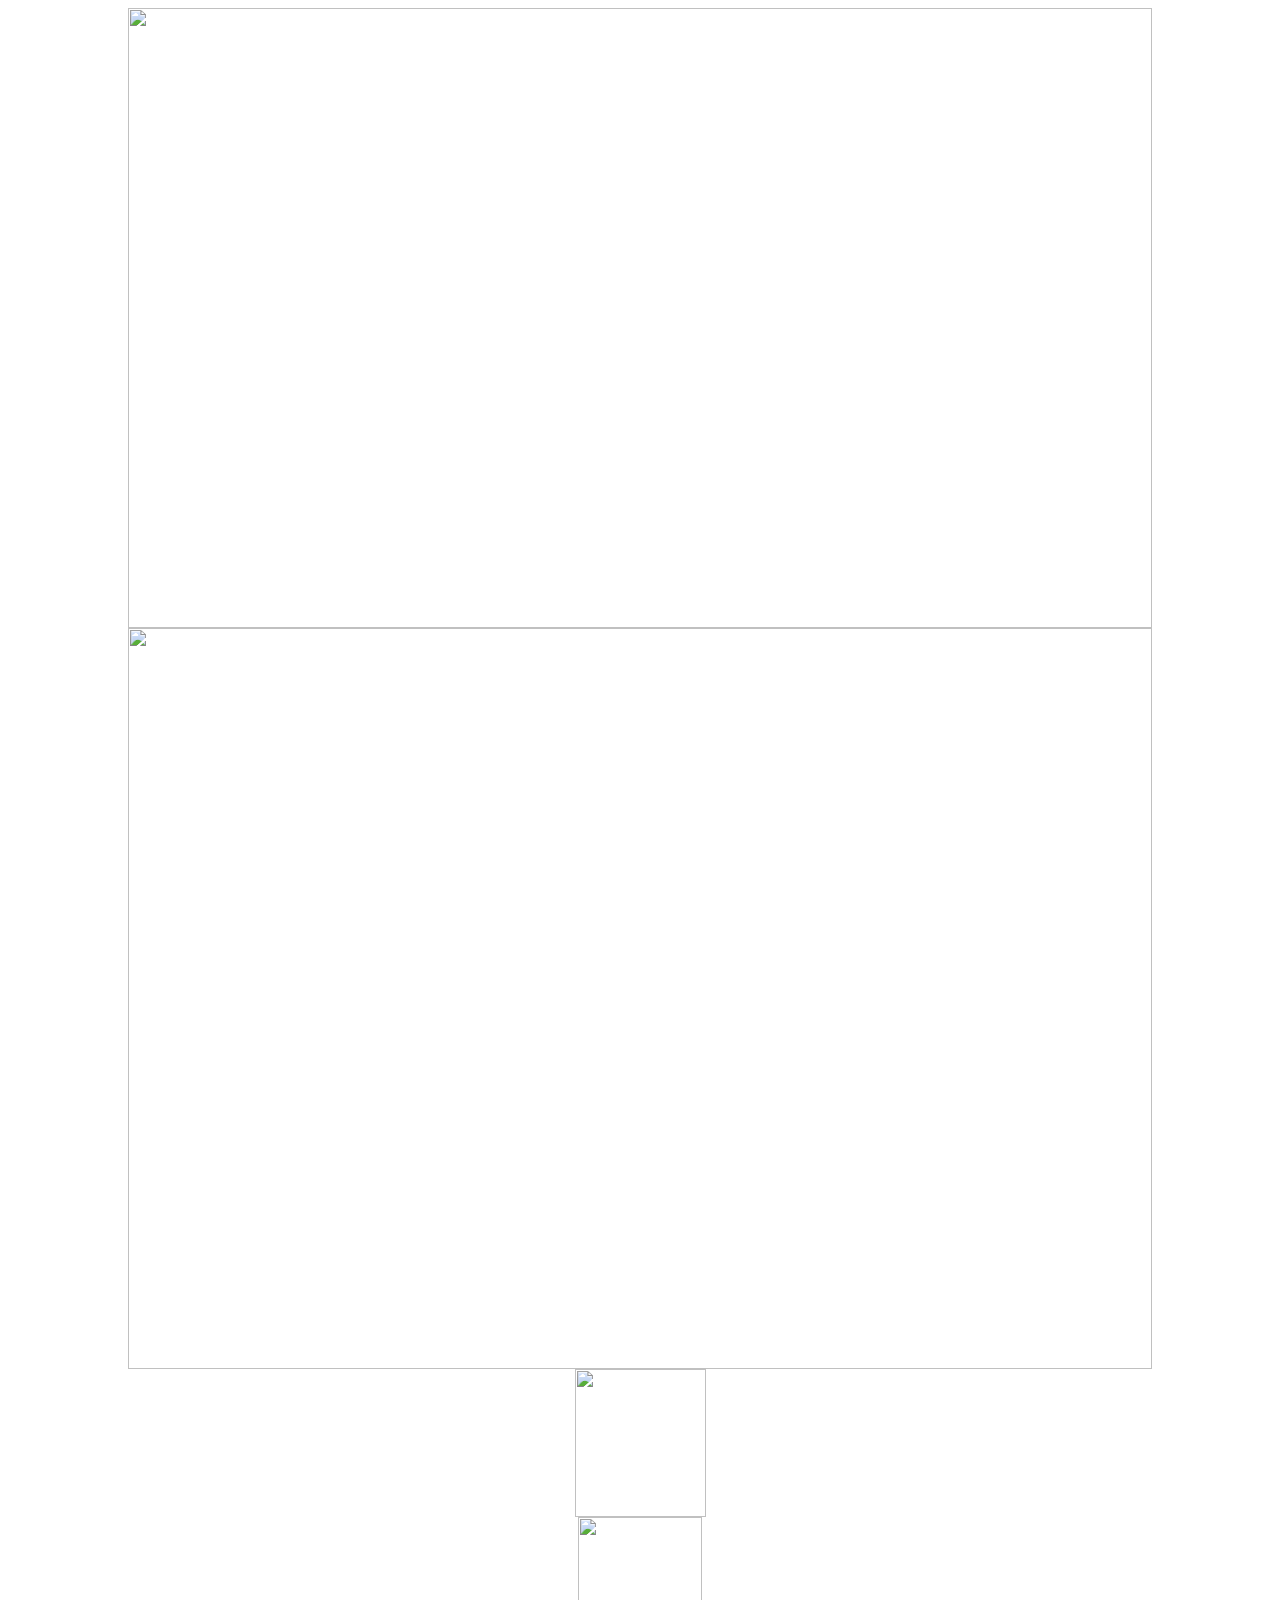
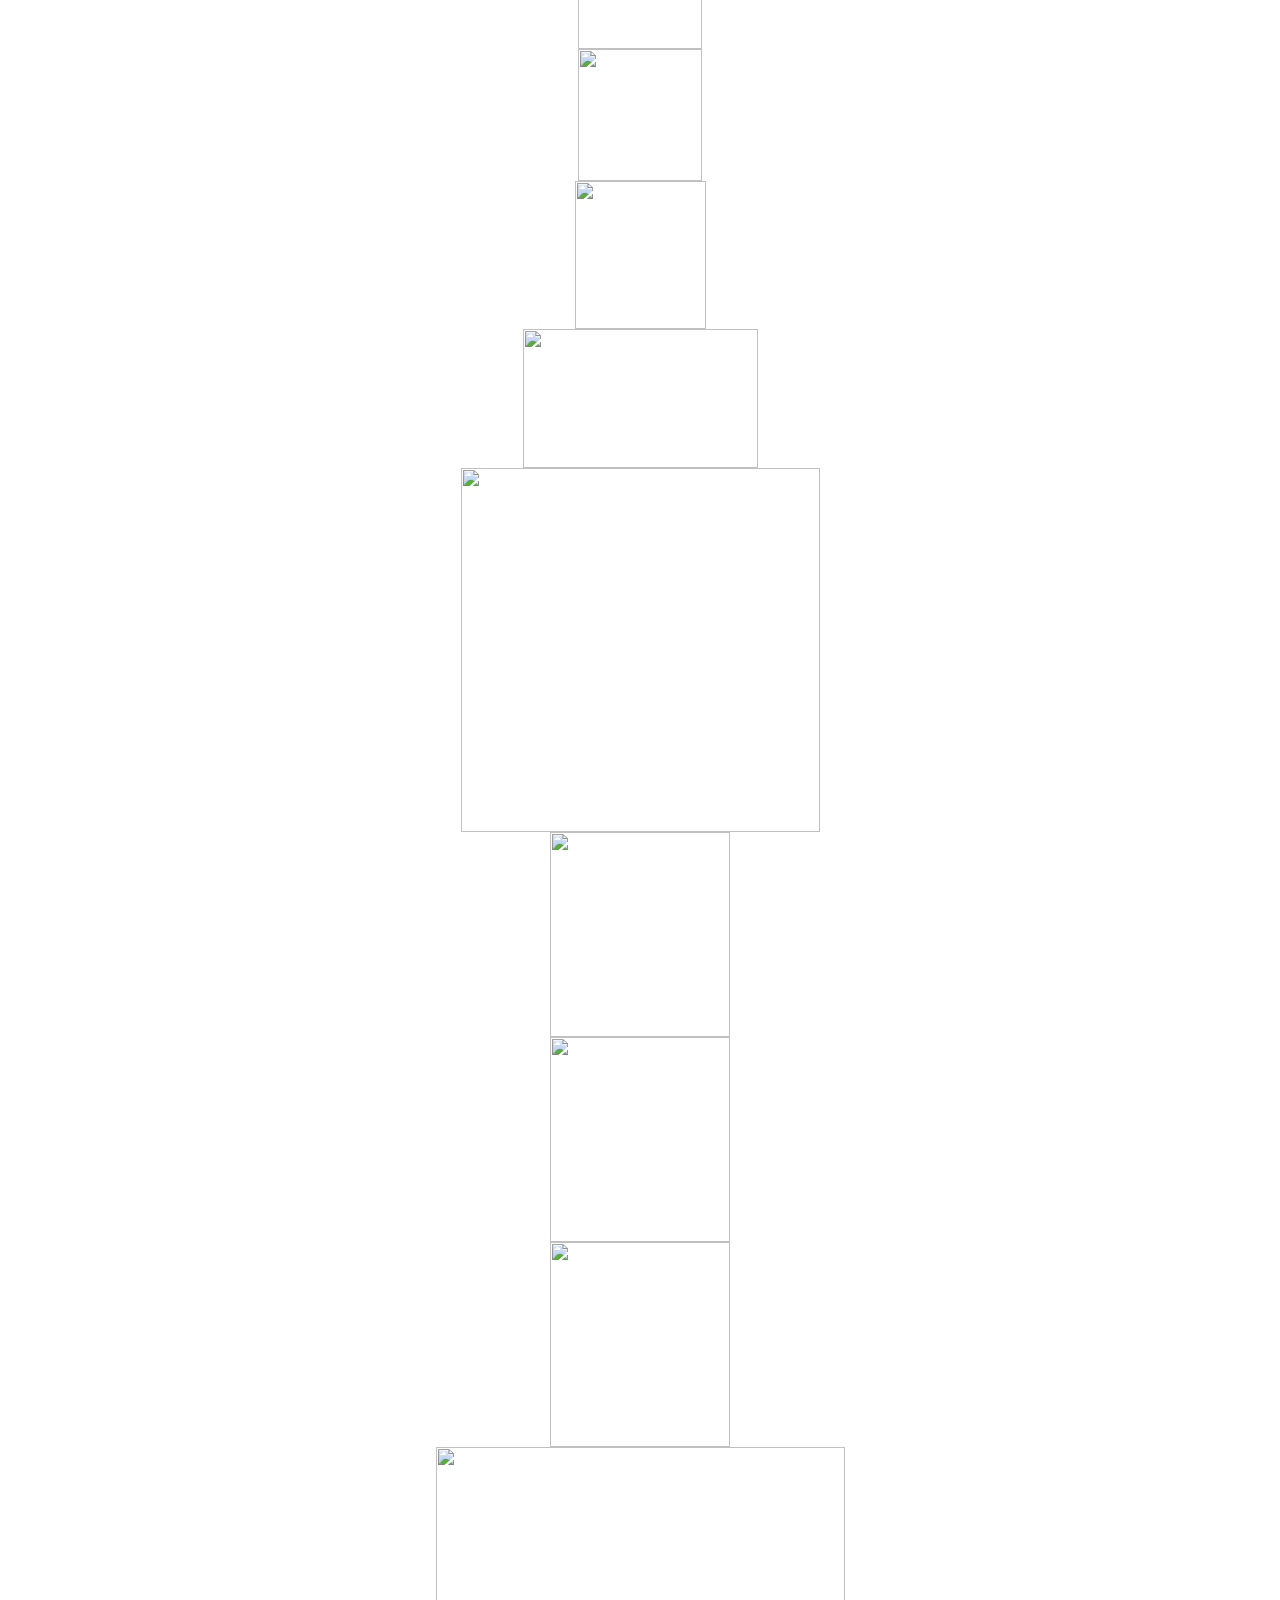
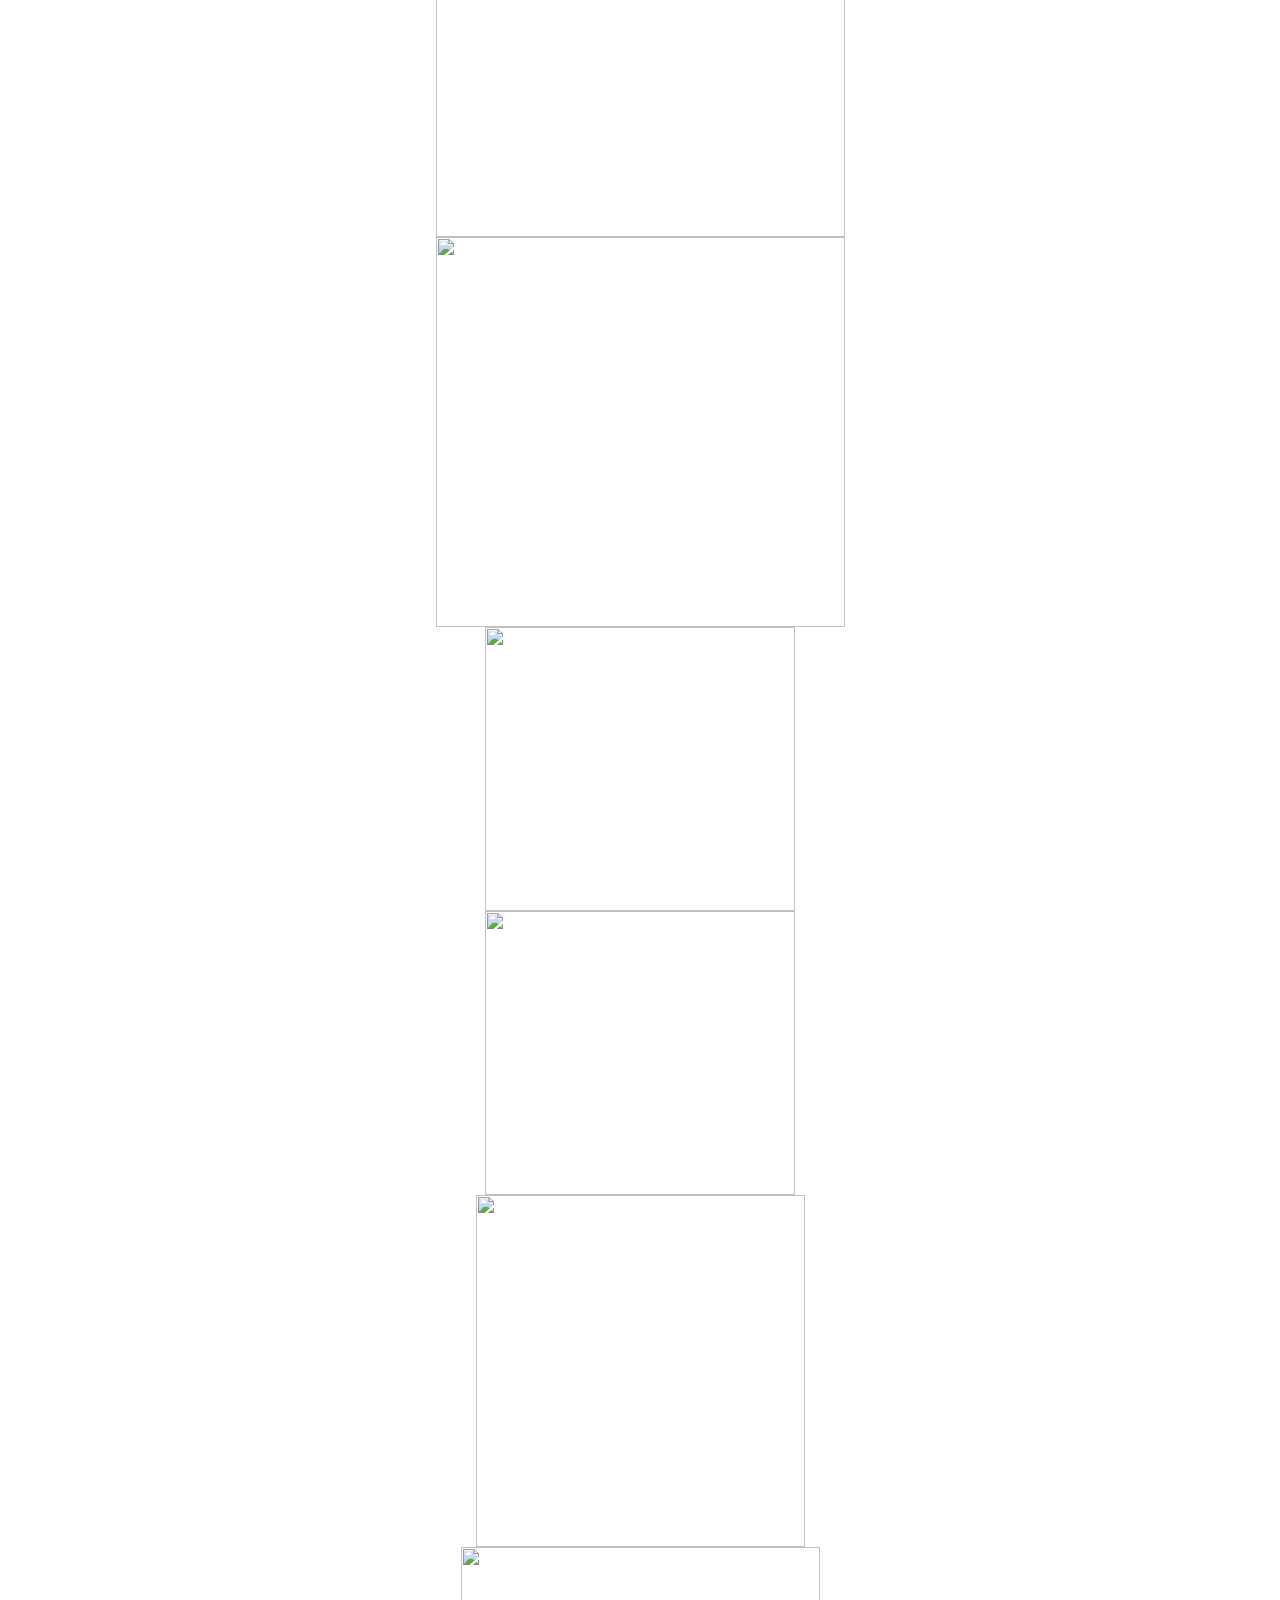
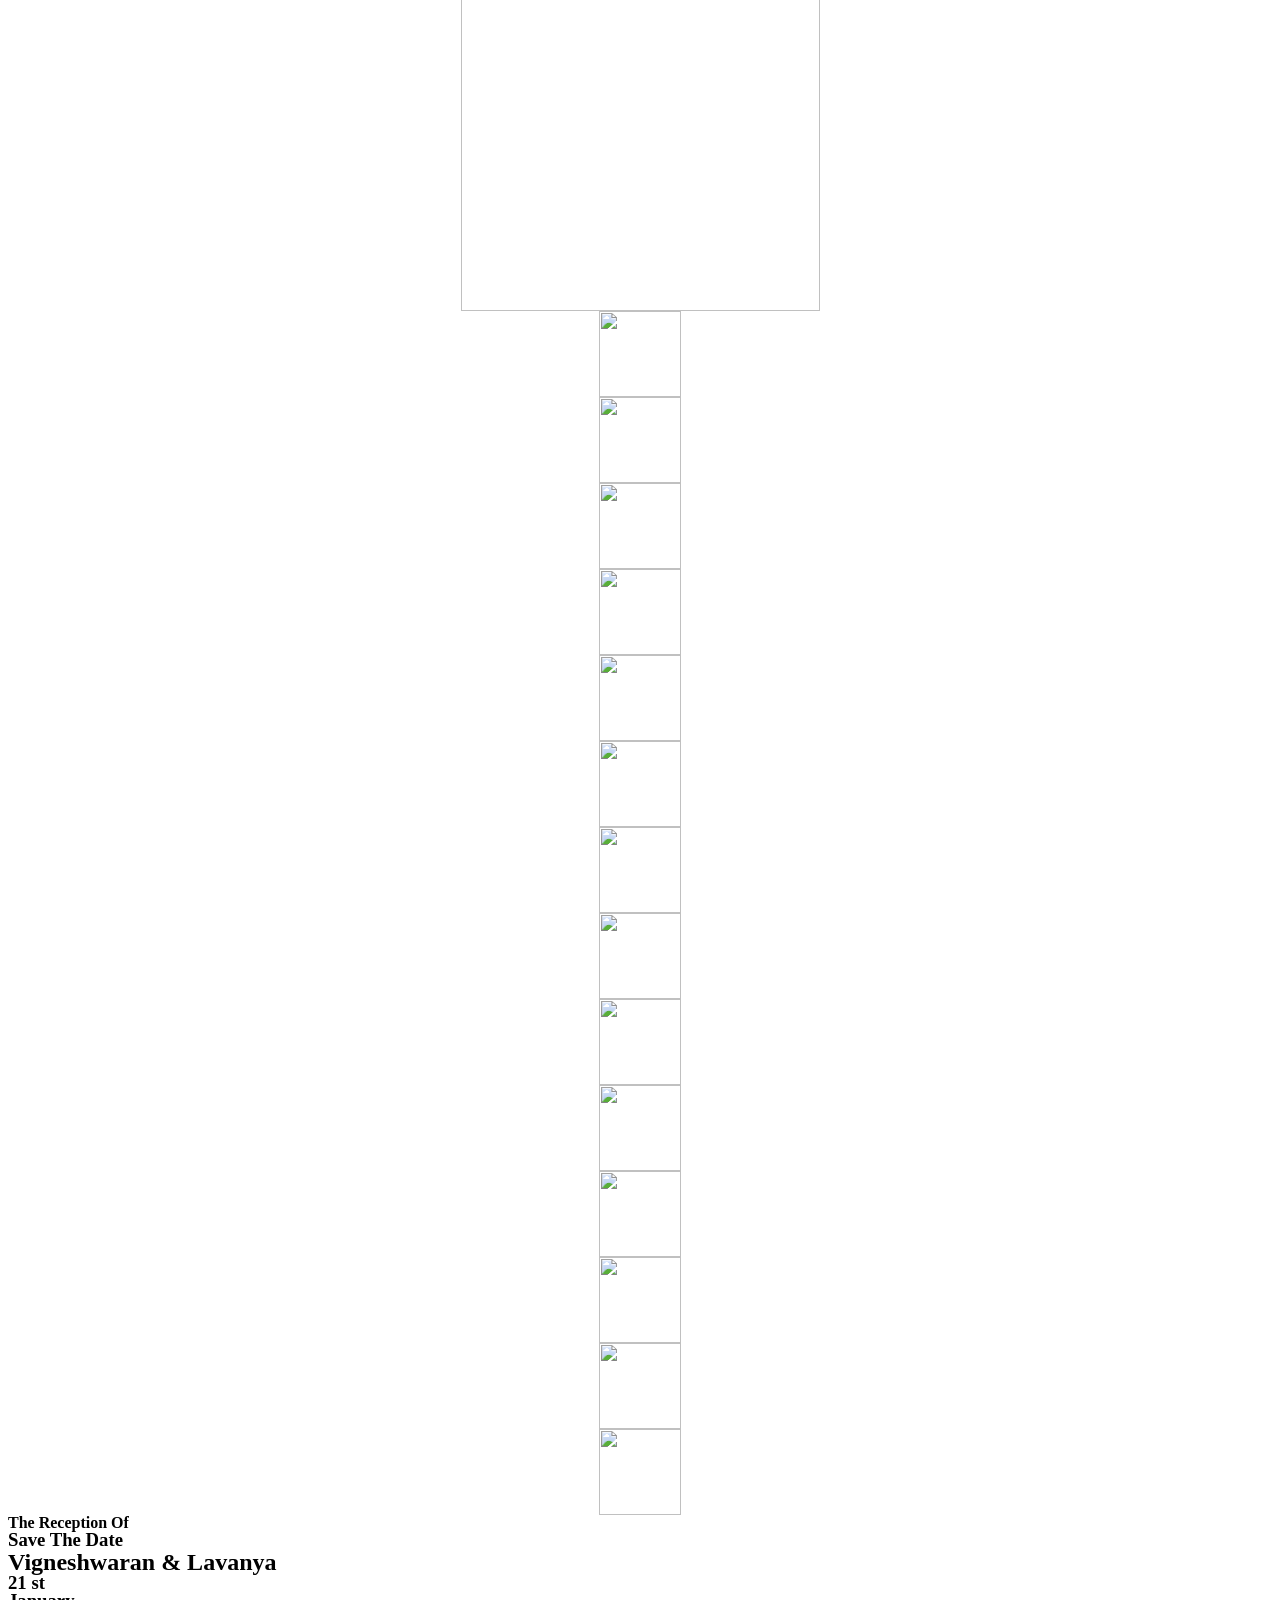
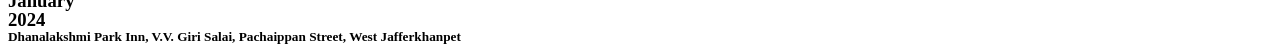
==== index.html @ 4201f12b "index path changed" ====
<!DOCTYPE html>
<html lang="en-US">

<head>

    <meta charset="UTF-8">
    <meta name="viewport" content="width=device-width, initial-scale=1.0">

    <title>Vigneshwaran &#8211; Weds Lavanya</title>
    <meta name='robots' content='max-image-preview:large' />
    <link rel="alternate" type="application/rss+xml" title="Wedding Invitations &raquo; Feed"
        href="https://wedding.nicdark.com/wedding-invitations/feed/" />
    <link rel="alternate" type="application/rss+xml" title="Wedding Invitations &raquo; Comments Feed"
        href="https://wedding.nicdark.com/wedding-invitations/comments/feed/" />
    <script type="text/javascript">
        /* <![CDATA[ */
        window._wpemojiSettings = {
            "baseUrl": "https:\/\/s.w.org\/images\/core\/emoji\/14.0.0\/72x72\/",
            "ext": ".png",
            "svgUrl": "https:\/\/s.w.org\/images\/core\/emoji\/14.0.0\/svg\/",
            "svgExt": ".svg",
            "source": {
                "concatemoji": "https:\/\/wedding.nicdark.com\/wedding-invitations\/wp-includes\/js\/wp-emoji-release.min.js?ver=6.4.2"
            }
        };
        /*! This file is auto-generated */
        ! function (i, n) {
            var o, s, e;

            function c(e) {
                try {
                    var t = {
                        supportTests: e,
                        timestamp: (new Date).valueOf()
                    };
                    sessionStorage.setItem(o, JSON.stringify(t))
                } catch (e) { }
            }

            function p(e, t, n) {
                e.clearRect(0, 0, e.canvas.width, e.canvas.height), e.fillText(t, 0, 0);
                var t = new Uint32Array(e.getImageData(0, 0, e.canvas.width, e.canvas.height).data),
                    r = (e.clearRect(0, 0, e.canvas.width, e.canvas.height), e.fillText(n, 0, 0), new Uint32Array(e.getImageData(0, 0, e.canvas.width, e.canvas.height).data));
                return t.every(function (e, t) {
                    return e === r[t]
                })
            }

            function u(e, t, n) {
                switch (t) {
                    case "flag":
                        return n(e, "\ud83c\udff3\ufe0f\u200d\u26a7\ufe0f", "\ud83c\udff3\ufe0f\u200b\u26a7\ufe0f") ? !1 : !n(e, "\ud83c\uddfa\ud83c\uddf3", "\ud83c\uddfa\u200b\ud83c\uddf3") && !n(e, "\ud83c\udff4\udb40\udc67\udb40\udc62\udb40\udc65\udb40\udc6e\udb40\udc67\udb40\udc7f", "\ud83c\udff4\u200b\udb40\udc67\u200b\udb40\udc62\u200b\udb40\udc65\u200b\udb40\udc6e\u200b\udb40\udc67\u200b\udb40\udc7f");
                    case "emoji":
                        return !n(e, "\ud83e\udef1\ud83c\udffb\u200d\ud83e\udef2\ud83c\udfff", "\ud83e\udef1\ud83c\udffb\u200b\ud83e\udef2\ud83c\udfff")
                }
                return !1
            }

            function f(e, t, n) {
                var r = "undefined" != typeof WorkerGlobalScope && self instanceof WorkerGlobalScope ? new OffscreenCanvas(300, 150) : i.createElement("canvas"),
                    a = r.getContext("2d", {
                        willReadFrequently: !0
                    }),
                    o = (a.textBaseline = "top", a.font = "600 32px Arial", {});
                return e.forEach(function (e) {
                    o[e] = t(a, e, n)
                }), o
            }

            function t(e) {
                var t = i.createElement("script");
                t.src = e, t.defer = !0, i.head.appendChild(t)
            }
            "undefined" != typeof Promise && (o = "wpEmojiSettingsSupports", s = ["flag", "emoji"], n.supports = {
                everything: !0,
                everythingExceptFlag: !0
            }, e = new Promise(function (e) {
                i.addEventListener("DOMContentLoaded", e, {
                    once: !0
                })
            }), new Promise(function (t) {
                var n = function () {
                    try {
                        var e = JSON.parse(sessionStorage.getItem(o));
                        if ("object" == typeof e && "number" == typeof e.timestamp && (new Date).valueOf() < e.timestamp + 604800 && "object" == typeof e.supportTests) return e.supportTests
                    } catch (e) { }
                    return null
                }();
                if (!n) {
                    if ("undefined" != typeof Worker && "undefined" != typeof OffscreenCanvas && "undefined" != typeof URL && URL.createObjectURL && "undefined" != typeof Blob) try {
                        var e = "postMessage(" + f.toString() + "(" + [JSON.stringify(s), u.toString(), p.toString()].join(",") + "));",
                            r = new Blob([e], {
                                type: "text/javascript"
                            }),
                            a = new Worker(URL.createObjectURL(r), {
                                name: "wpTestEmojiSupports"
                            });
                        return void (a.onmessage = function (e) {
                            c(n = e.data), a.terminate(), t(n)
                        })
                    } catch (e) { }
                    c(n = f(s, u, p))
                }
                t(n)
            }).then(function (e) {
                for (var t in e) n.supports[t] = e[t], n.supports.everything = n.supports.everything && n.supports[t], "flag" !== t && (n.supports.everythingExceptFlag = n.supports.everythingExceptFlag && n.supports[t]);
                n.supports.everythingExceptFlag = n.supports.everythingExceptFlag && !n.supports.flag, n.DOMReady = !1, n.readyCallback = function () {
                    n.DOMReady = !0
                }
            }).then(function () {
                return e
            }).then(function () {
                var e;
                n.supports.everything || (n.readyCallback(), (e = n.source || {}).concatemoji ? t(e.concatemoji) : e.wpemoji && e.twemoji && (t(e.twemoji), t(e.wpemoji)))
            }))
        }((window, document), window._wpemojiSettings);
        /* ]]> */
    </script>
    <style id='wp-emoji-styles-inline-css' type='text/css'>
        img.wp-smiley,
        img.emoji {
            display: inline !important;
            border: none !important;
            box-shadow: none !important;
            height: 1em !important;
            width: 1em !important;
            margin: 0 0.07em !important;
            vertical-align: -0.1em !important;
            background: none !important;
            padding: 0 !important;
        }
    </style>
    <link rel='stylesheet' id='wp-block-library-css'
        href='https://wedding.nicdark.com/wedding-invitations/wp-includes/css/dist/block-library/style.min.css?ver=6.4.2'
        type='text/css' media='all' />
    <style id='classic-theme-styles-inline-css' type='text/css'>
        /*! This file is auto-generated */

        .wp-block-button__link {
            color: #fff;
            background-color: #32373c;
            border-radius: 9999px;
            box-shadow: none;
            text-decoration: none;
            padding: calc(.667em + 2px) calc(1.333em + 2px);
            font-size: 1.125em
        }

        .wp-block-file__button {
            background: #32373c;
            color: #fff;
            text-decoration: none
        }
    </style>
    <style id='global-styles-inline-css' type='text/css'>
        body {
            --wp--preset--color--black: #000000;
            --wp--preset--color--cyan-bluish-gray: #abb8c3;
            --wp--preset--color--white: #ffffff;
            --wp--preset--color--pale-pink: #f78da7;
            --wp--preset--color--vivid-red: #cf2e2e;
            --wp--preset--color--luminous-vivid-orange: #ff6900;
            --wp--preset--color--luminous-vivid-amber: #fcb900;
            --wp--preset--color--light-green-cyan: #7bdcb5;
            --wp--preset--color--vivid-green-cyan: #00d084;
            --wp--preset--color--pale-cyan-blue: #8ed1fc;
            --wp--preset--color--vivid-cyan-blue: #0693e3;
            --wp--preset--color--vivid-purple: #9b51e0;
            --wp--preset--gradient--vivid-cyan-blue-to-vivid-purple: linear-gradient(135deg, rgba(6, 147, 227, 1) 0%, rgb(155, 81, 224) 100%);
            --wp--preset--gradient--light-green-cyan-to-vivid-green-cyan: linear-gradient(135deg, rgb(122, 220, 180) 0%, rgb(0, 208, 130) 100%);
            --wp--preset--gradient--luminous-vivid-amber-to-luminous-vivid-orange: linear-gradient(135deg, rgba(252, 185, 0, 1) 0%, rgba(255, 105, 0, 1) 100%);
            --wp--preset--gradient--luminous-vivid-orange-to-vivid-red: linear-gradient(135deg, rgba(255, 105, 0, 1) 0%, rgb(207, 46, 46) 100%);
            --wp--preset--gradient--very-light-gray-to-cyan-bluish-gray: linear-gradient(135deg, rgb(238, 238, 238) 0%, rgb(169, 184, 195) 100%);
            --wp--preset--gradient--cool-to-warm-spectrum: linear-gradient(135deg, rgb(74, 234, 220) 0%, rgb(151, 120, 209) 20%, rgb(207, 42, 186) 40%, rgb(238, 44, 130) 60%, rgb(251, 105, 98) 80%, rgb(254, 248, 76) 100%);
            --wp--preset--gradient--blush-light-purple: linear-gradient(135deg, rgb(255, 206, 236) 0%, rgb(152, 150, 240) 100%);
            --wp--preset--gradient--blush-bordeaux: linear-gradient(135deg, rgb(254, 205, 165) 0%, rgb(254, 45, 45) 50%, rgb(107, 0, 62) 100%);
            --wp--preset--gradient--luminous-dusk: linear-gradient(135deg, rgb(255, 203, 112) 0%, rgb(199, 81, 192) 50%, rgb(65, 88, 208) 100%);
            --wp--preset--gradient--pale-ocean: linear-gradient(135deg, rgb(255, 245, 203) 0%, rgb(182, 227, 212) 50%, rgb(51, 167, 181) 100%);
            --wp--preset--gradient--electric-grass: linear-gradient(135deg, rgb(202, 248, 128) 0%, rgb(113, 206, 126) 100%);
            --wp--preset--gradient--midnight: linear-gradient(135deg, rgb(2, 3, 129) 0%, rgb(40, 116, 252) 100%);
            --wp--preset--font-size--small: 13px;
            --wp--preset--font-size--medium: 20px;
            --wp--preset--font-size--large: 36px;
            --wp--preset--font-size--x-large: 42px;
            --wp--preset--spacing--20: 0.44rem;
            --wp--preset--spacing--30: 0.67rem;
            --wp--preset--spacing--40: 1rem;
            --wp--preset--spacing--50: 1.5rem;
            --wp--preset--spacing--60: 2.25rem;
            --wp--preset--spacing--70: 3.38rem;
            --wp--preset--spacing--80: 5.06rem;
            --wp--preset--shadow--natural: 6px 6px 9px rgba(0, 0, 0, 0.2);
            --wp--preset--shadow--deep: 12px 12px 50px rgba(0, 0, 0, 0.4);
            --wp--preset--shadow--sharp: 6px 6px 0px rgba(0, 0, 0, 0.2);
            --wp--preset--shadow--outlined: 6px 6px 0px -3px rgba(255, 255, 255, 1), 6px 6px rgba(0, 0, 0, 1);
            --wp--preset--shadow--crisp: 6px 6px 0px rgba(0, 0, 0, 1);
        }

        :where(.is-layout-flex) {
            gap: 0.5em;
        }

        :where(.is-layout-grid) {
            gap: 0.5em;
        }

        body .is-layout-flow>.alignleft {
            float: left;
            margin-inline-start: 0;
            margin-inline-end: 2em;
        }

        body .is-layout-flow>.alignright {
            float: right;
            margin-inline-start: 2em;
            margin-inline-end: 0;
        }

        body .is-layout-flow>.aligncenter {
            margin-left: auto !important;
            margin-right: auto !important;
        }

        body .is-layout-constrained>.alignleft {
            float: left;
            margin-inline-start: 0;
            margin-inline-end: 2em;
        }

        body .is-layout-constrained>.alignright {
            float: right;
            margin-inline-start: 2em;
            margin-inline-end: 0;
        }

        body .is-layout-constrained>.aligncenter {
            margin-left: auto !important;
            margin-right: auto !important;
        }

        body .is-layout-constrained> :where(:not(.alignleft):not(.alignright):not(.alignfull)) {
            max-width: var(--wp--style--global--content-size);
            margin-left: auto !important;
            margin-right: auto !important;
        }

        body .is-layout-constrained>.alignwide {
            max-width: var(--wp--style--global--wide-size);
        }

        body .is-layout-flex {
            display: flex;
        }

        body .is-layout-flex {
            flex-wrap: wrap;
            align-items: center;
        }

        body .is-layout-flex>* {
            margin: 0;
        }

        body .is-layout-grid {
            display: grid;
        }

        body .is-layout-grid>* {
            margin: 0;
        }

        :where(.wp-block-columns.is-layout-flex) {
            gap: 2em;
        }

        :where(.wp-block-columns.is-layout-grid) {
            gap: 2em;
        }

        :where(.wp-block-post-template.is-layout-flex) {
            gap: 1.25em;
        }

        :where(.wp-block-post-template.is-layout-grid) {
            gap: 1.25em;
        }

        .has-black-color {
            color: var(--wp--preset--color--black) !important;
        }

        .has-cyan-bluish-gray-color {
            color: var(--wp--preset--color--cyan-bluish-gray) !important;
        }

        .has-white-color {
            color: var(--wp--preset--color--white) !important;
        }

        .has-pale-pink-color {
            color: var(--wp--preset--color--pale-pink) !important;
        }

        .has-vivid-red-color {
            color: var(--wp--preset--color--vivid-red) !important;
        }

        .has-luminous-vivid-orange-color {
            color: var(--wp--preset--color--luminous-vivid-orange) !important;
        }

        .has-luminous-vivid-amber-color {
            color: var(--wp--preset--color--luminous-vivid-amber) !important;
        }

        .has-light-green-cyan-color {
            color: var(--wp--preset--color--light-green-cyan) !important;
        }

        .has-vivid-green-cyan-color {
            color: var(--wp--preset--color--vivid-green-cyan) !important;
        }

        .has-pale-cyan-blue-color {
            color: var(--wp--preset--color--pale-cyan-blue) !important;
        }

        .has-vivid-cyan-blue-color {
            color: var(--wp--preset--color--vivid-cyan-blue) !important;
        }

        .has-vivid-purple-color {
            color: var(--wp--preset--color--vivid-purple) !important;
        }

        .has-black-background-color {
            background-color: var(--wp--preset--color--black) !important;
        }

        .has-cyan-bluish-gray-background-color {
            background-color: var(--wp--preset--color--cyan-bluish-gray) !important;
        }

        .has-white-background-color {
            background-color: var(--wp--preset--color--white) !important;
        }

        .has-pale-pink-background-color {
            background-color: var(--wp--preset--color--pale-pink) !important;
        }

        .has-vivid-red-background-color {
            background-color: var(--wp--preset--color--vivid-red) !important;
        }

        .has-luminous-vivid-orange-background-color {
            background-color: var(--wp--preset--color--luminous-vivid-orange) !important;
        }

        .has-luminous-vivid-amber-background-color {
            background-color: var(--wp--preset--color--luminous-vivid-amber) !important;
        }

        .has-light-green-cyan-background-color {
            background-color: var(--wp--preset--color--light-green-cyan) !important;
        }

        .has-vivid-green-cyan-background-color {
            background-color: var(--wp--preset--color--vivid-green-cyan) !important;
        }

        .has-pale-cyan-blue-background-color {
            background-color: var(--wp--preset--color--pale-cyan-blue) !important;
        }

        .has-vivid-cyan-blue-background-color {
            background-color: var(--wp--preset--color--vivid-cyan-blue) !important;
        }

        .has-vivid-purple-background-color {
            background-color: var(--wp--preset--color--vivid-purple) !important;
        }

        .has-black-border-color {
            border-color: var(--wp--preset--color--black) !important;
        }

        .has-cyan-bluish-gray-border-color {
            border-color: var(--wp--preset--color--cyan-bluish-gray) !important;
        }

        .has-white-border-color {
            border-color: var(--wp--preset--color--white) !important;
        }

        .has-pale-pink-border-color {
            border-color: var(--wp--preset--color--pale-pink) !important;
        }

        .has-vivid-red-border-color {
            border-color: var(--wp--preset--color--vivid-red) !important;
        }

        .has-luminous-vivid-orange-border-color {
            border-color: var(--wp--preset--color--luminous-vivid-orange) !important;
        }

        .has-luminous-vivid-amber-border-color {
            border-color: var(--wp--preset--color--luminous-vivid-amber) !important;
        }

        .has-light-green-cyan-border-color {
            border-color: var(--wp--preset--color--light-green-cyan) !important;
        }

        .has-vivid-green-cyan-border-color {
            border-color: var(--wp--preset--color--vivid-green-cyan) !important;
        }

        .has-pale-cyan-blue-border-color {
            border-color: var(--wp--preset--color--pale-cyan-blue) !important;
        }

        .has-vivid-cyan-blue-border-color {
            border-color: var(--wp--preset--color--vivid-cyan-blue) !important;
        }

        .has-vivid-purple-border-color {
            border-color: var(--wp--preset--color--vivid-purple) !important;
        }

        .has-vivid-cyan-blue-to-vivid-purple-gradient-background {
            background: var(--wp--preset--gradient--vivid-cyan-blue-to-vivid-purple) !important;
        }

        .has-light-green-cyan-to-vivid-green-cyan-gradient-background {
            background: var(--wp--preset--gradient--light-green-cyan-to-vivid-green-cyan) !important;
        }

        .has-luminous-vivid-amber-to-luminous-vivid-orange-gradient-background {
            background: var(--wp--preset--gradient--luminous-vivid-amber-to-luminous-vivid-orange) !important;
        }

        .has-luminous-vivid-orange-to-vivid-red-gradient-background {
            background: var(--wp--preset--gradient--luminous-vivid-orange-to-vivid-red) !important;
        }

        .has-very-light-gray-to-cyan-bluish-gray-gradient-background {
            background: var(--wp--preset--gradient--very-light-gray-to-cyan-bluish-gray) !important;
        }

        .has-cool-to-warm-spectrum-gradient-background {
            background: var(--wp--preset--gradient--cool-to-warm-spectrum) !important;
        }

        .has-blush-light-purple-gradient-background {
            background: var(--wp--preset--gradient--blush-light-purple) !important;
        }

        .has-blush-bordeaux-gradient-background {
            background: var(--wp--preset--gradient--blush-bordeaux) !important;
        }

        .has-luminous-dusk-gradient-background {
            background: var(--wp--preset--gradient--luminous-dusk) !important;
        }

        .has-pale-ocean-gradient-background {
            background: var(--wp--preset--gradient--pale-ocean) !important;
        }

        .has-electric-grass-gradient-background {
            background: var(--wp--preset--gradient--electric-grass) !important;
        }

        .has-midnight-gradient-background {
            background: var(--wp--preset--gradient--midnight) !important;
        }

        .has-small-font-size {
            font-size: var(--wp--preset--font-size--small) !important;
        }

        .has-medium-font-size {
            font-size: var(--wp--preset--font-size--medium) !important;
        }

        .has-large-font-size {
            font-size: var(--wp--preset--font-size--large) !important;
        }

        .has-x-large-font-size {
            font-size: var(--wp--preset--font-size--x-large) !important;
        }

        .wp-block-navigation a:where(:not(.wp-element-button)) {
            color: inherit;
        }

        :where(.wp-block-post-template.is-layout-flex) {
            gap: 1.25em;
        }

        :where(.wp-block-post-template.is-layout-grid) {
            gap: 1.25em;
        }

        :where(.wp-block-columns.is-layout-flex) {
            gap: 2em;
        }

        :where(.wp-block-columns.is-layout-grid) {
            gap: 2em;
        }

        .wp-block-pullquote {
            font-size: 1.5em;
            line-height: 1.6;
        }
    </style>
    <link rel='stylesheet' id='contact-form-7-css'
        href='https://wedding.nicdark.com/wedding-invitations/wp-content/plugins/contact-form-7/includes/css/styles.css?ver=5.7.6'
        type='text/css' media='all' />
    <link rel='stylesheet' id='nd_elements_style-css'
        href='https://wedding.nicdark.com/wedding-invitations/wp-content/plugins/nd-elements/css/style.css?ver=6.4.2'
        type='text/css' media='all' />
    <link rel='stylesheet' id='nicdark-style-css'
        href='https://wedding.nicdark.com/wedding-invitations/wp-content/themes/wedding/style.css?ver=6.4.2'
        type='text/css' media='all' />
    <link rel='stylesheet' id='elementor-icons-css'
        href='https://wedding.nicdark.com/wedding-invitations/wp-content/plugins/elementor/assets/lib/eicons/css/elementor-icons.min.css?ver=5.20.0'
        type='text/css' media='all' />
    <link rel='stylesheet' id='elementor-frontend-css'
        href='https://wedding.nicdark.com/wedding-invitations/wp-content/uploads/sites/9/elementor/css/custom-frontend-lite.min.css?ver=1694762975'
        type='text/css' media='all' />
    <link rel='stylesheet' id='swiper-css'
        href='https://wedding.nicdark.com/wedding-invitations/wp-content/plugins/elementor/assets/lib/swiper/v8/css/swiper.min.css?ver=8.4.5'
        type='text/css' media='all' />
    <link rel='stylesheet' id='elementor-post-3-css'
        href='https://wedding.nicdark.com/wedding-invitations/wp-content/uploads/sites/9/elementor/css/post-3.css?ver=1694762961'
        type='text/css' media='all' />
    <link rel='stylesheet' id='elementor-pro-css'
        href='https://wedding.nicdark.com/wedding-invitations/wp-content/uploads/sites/9/elementor/css/custom-pro-frontend-lite.min.css?ver=1694762975'
        type='text/css' media='all' />
    <link rel='stylesheet' id='elementor-post-9-css'
        href='https://wedding.nicdark.com/wedding-invitations/wp-content/uploads/sites/9/elementor/css/post-9.css?ver=1694767846'
        type='text/css' media='all' />
    <link rel='stylesheet' id='google-fonts-1-css'
        href='https://fonts.googleapis.com/css?family=Roboto%3A100%2C100italic%2C200%2C200italic%2C300%2C300italic%2C400%2C400italic%2C500%2C500italic%2C600%2C600italic%2C700%2C700italic%2C800%2C800italic%2C900%2C900italic%7CRoboto+Slab%3A100%2C100italic%2C200%2C200italic%2C300%2C300italic%2C400%2C400italic%2C500%2C500italic%2C600%2C600italic%2C700%2C700italic%2C800%2C800italic%2C900%2C900italic%7CCormorant%3A100%2C100italic%2C200%2C200italic%2C300%2C300italic%2C400%2C400italic%2C500%2C500italic%2C600%2C600italic%2C700%2C700italic%2C800%2C800italic%2C900%2C900italic%7CInspiration%3A100%2C100italic%2C200%2C200italic%2C300%2C300italic%2C400%2C400italic%2C500%2C500italic%2C600%2C600italic%2C700%2C700italic%2C800%2C800italic%2C900%2C900italic&#038;display=auto&#038;ver=6.4.2'
        type='text/css' media='all' />
    <link rel="preconnect" href="https://fonts.gstatic.com/" crossorigin>
    <link rel="https://api.w.org/" href="https://wedding.nicdark.com/wedding-invitations/wp-json/" />
    <link rel="alternate" type="application/json"
        href="https://wedding.nicdark.com/wedding-invitations/wp-json/wp/v2/pages/9" />
    <link rel="EditURI" type="application/rsd+xml" title="RSD"
        href="https://wedding.nicdark.com/wedding-invitations/xmlrpc.php?rsd" />
    <meta name="generator" content="WordPress 6.4.2" />
    <link rel="canonical" href="https://wedding.nicdark.com/wedding-invitations/wedding-invitations-02/" />
    <link rel='shortlink' href='https://wedding.nicdark.com/wedding-invitations/?p=9' />
    <link rel="alternate" type="application/json+oembed"
        href="https://wedding.nicdark.com/wedding-invitations/wp-json/oembed/1.0/embed?url=https%3A%2F%2Fwedding.nicdark.com%2Fwedding-invitations%2Fwedding-invitations-02%2F" />
    <link rel="alternate" type="text/xml+oembed"
        href="https://wedding.nicdark.com/wedding-invitations/wp-json/oembed/1.0/embed?url=https%3A%2F%2Fwedding.nicdark.com%2Fwedding-invitations%2Fwedding-invitations-02%2F&#038;format=xml" />
    <meta name="generator"
        content="Elementor 3.13.4; features: e_dom_optimization, e_optimized_assets_loading, e_optimized_css_loading, a11y_improvements, additional_custom_breakpoints; settings: css_print_method-external, google_font-enabled, font_display-auto">

</head>

<body id="nicdark_body"
    class="page-template-default page page-id-9 elementor-default elementor-kit-3 elementor-page elementor-page-9">

    <!--START page-->
    <div class="nicdark_start_page">

        <!--START content-->
        <div data-elementor-type="wp-page" data-elementor-id="9" class="elementor elementor-9">
            <section
                class="elementor-section elementor-top-section elementor-element elementor-element-ca45346 elementor-section-full_width elementor-section-height-default elementor-section-height-default"
                data-id="ca45346" data-element_type="section"
                data-settings="{&quot;background_background&quot;:&quot;classic&quot;}">
                <div class="elementor-background-overlay"></div>
                <div class="elementor-container elementor-column-gap-default">
                    <div class="elementor-column elementor-col-100 elementor-top-column elementor-element elementor-element-ca1a07b"
                        data-id="ca1a07b" data-element_type="column" id="main_column">
                        <div class="elementor-widget-wrap elementor-element-populated">
                            <div class="elementor-element elementor-element-3029e99 elementor-widget__width-auto elementor-absolute elementor-widget elementor-widget-image"
                                data-id="3029e99" data-element_type="widget"
                                data-settings="{&quot;_position&quot;:&quot;absolute&quot;}"
                                data-widget_type="image.default">
                                <div class="elementor-widget-container">
                                    <style>
                                        /*! elementor - v3.13.3 - 28-05-2023 */

                                        .elementor-widget-image {
                                            text-align: center
                                        }

                                        .elementor-widget-image a {
                                            display: inline-block
                                        }

                                        .elementor-widget-image a img[src$=".svg"] {
                                            width: 48px
                                        }

                                        .elementor-widget-image img {
                                            vertical-align: middle;
                                            display: inline-block
                                        }
                                    </style> <img fetchpriority="high" decoding="async" width="1024" height="620"
                                        src="https://wedding.nicdark.com/wedding-invitations/wp-content/uploads/sites/9/2023/09/corner-01-1024x620.png"
                                        class="attachment-large size-large wp-image-112" alt=""
                                        srcset="https://wedding.nicdark.com/wedding-invitations/wp-content/uploads/sites/9/2023/09/corner-01-1024x620.png 1024w, https://wedding.nicdark.com/wedding-invitations/wp-content/uploads/sites/9/2023/09/corner-01-300x182.png 300w, https://wedding.nicdark.com/wedding-invitations/wp-content/uploads/sites/9/2023/09/corner-01-768x465.png 768w, https://wedding.nicdark.com/wedding-invitations/wp-content/uploads/sites/9/2023/09/corner-01.png 1185w"
                                        sizes="(max-width: 1024px) 100vw, 1024px" />
                                </div>
                            </div>
                            <div class="elementor-element elementor-element-64c33e4 elementor-widget__width-auto elementor-absolute elementor-widget elementor-widget-image"
                                data-id="64c33e4" data-element_type="widget"
                                data-settings="{&quot;_position&quot;:&quot;absolute&quot;}"
                                data-widget_type="image.default">
                                <div class="elementor-widget-container">
                                    <img decoding="async" width="1024" height="741"
                                        src="https://wedding.nicdark.com/wedding-invitations/wp-content/uploads/sites/9/2023/09/corner-02-1024x741.png"
                                        class="attachment-large size-large wp-image-109" alt=""
                                        srcset="https://wedding.nicdark.com/wedding-invitations/wp-content/uploads/sites/9/2023/09/corner-02-1024x741.png 1024w, https://wedding.nicdark.com/wedding-invitations/wp-content/uploads/sites/9/2023/09/corner-02-300x217.png 300w, https://wedding.nicdark.com/wedding-invitations/wp-content/uploads/sites/9/2023/09/corner-02-768x556.png 768w, https://wedding.nicdark.com/wedding-invitations/wp-content/uploads/sites/9/2023/09/corner-02.png 1121w"
                                        sizes="(max-width: 1024px) 100vw, 1024px" />
                                </div>
                            </div>
                            <div class="elementor-element elementor-element-6dcd89e elementor-widget__width-auto elementor-absolute elementor-invisible elementor-widget elementor-widget-image"
                                data-id="6dcd89e" data-element_type="widget"
                                data-settings="{&quot;_position&quot;:&quot;absolute&quot;,&quot;motion_fx_motion_fx_mouse&quot;:&quot;yes&quot;,&quot;motion_fx_mouseTrack_effect&quot;:&quot;yes&quot;,&quot;motion_fx_mouseTrack_speed&quot;:{&quot;unit&quot;:&quot;px&quot;,&quot;size&quot;:0.5,&quot;sizes&quot;:[]},&quot;_animation&quot;:&quot;fadeIn&quot;,&quot;_animation_delay&quot;:900}"
                                data-widget_type="image.default">
                                <div class="elementor-widget-container">
                                    <img decoding="async" width="131" height="148"
                                        src="https://wedding.nicdark.com/wedding-invitations/wp-content/uploads/sites/9/2023/09/flower-01-1.png"
                                        class="attachment-large size-large wp-image-108" alt="" />
                                </div>
                            </div>
                            <div class="elementor-element elementor-element-7e2fd9a elementor-widget__width-auto elementor-absolute elementor-invisible elementor-widget elementor-widget-image"
                                data-id="7e2fd9a" data-element_type="widget"
                                data-settings="{&quot;_position&quot;:&quot;absolute&quot;,&quot;motion_fx_motion_fx_mouse&quot;:&quot;yes&quot;,&quot;motion_fx_mouseTrack_effect&quot;:&quot;yes&quot;,&quot;motion_fx_mouseTrack_speed&quot;:{&quot;unit&quot;:&quot;px&quot;,&quot;size&quot;:0.40000000000000002220446049250313080847263336181640625,&quot;sizes&quot;:[]},&quot;_animation&quot;:&quot;fadeIn&quot;,&quot;_animation_delay&quot;:1600}"
                                data-widget_type="image.default">
                                <div class="elementor-widget-container">
                                    <img decoding="async" width="124" height="132"
                                        src="https://wedding.nicdark.com/wedding-invitations/wp-content/uploads/sites/9/2023/09/flower-04-1.png"
                                        class="attachment-large size-large wp-image-100" alt="" />
                                </div>
                            </div>
                            <div class="elementor-element elementor-element-3a92b47 elementor-widget__width-auto elementor-absolute elementor-invisible elementor-widget elementor-widget-image"
                                data-id="3a92b47" data-element_type="widget"
                                data-settings="{&quot;_position&quot;:&quot;absolute&quot;,&quot;motion_fx_motion_fx_mouse&quot;:&quot;yes&quot;,&quot;motion_fx_mouseTrack_effect&quot;:&quot;yes&quot;,&quot;motion_fx_mouseTrack_direction&quot;:&quot;negative&quot;,&quot;motion_fx_mouseTrack_speed&quot;:{&quot;unit&quot;:&quot;px&quot;,&quot;size&quot;:0.299999999999999988897769753748434595763683319091796875,&quot;sizes&quot;:[]},&quot;_animation&quot;:&quot;fadeIn&quot;,&quot;_animation_delay&quot;:1400}"
                                data-widget_type="image.default">
                                <div class="elementor-widget-container">
                                    <img decoding="async" width="124" height="132"
                                        src="https://wedding.nicdark.com/wedding-invitations/wp-content/uploads/sites/9/2023/09/flower-04-1.png"
                                        class="attachment-large size-large wp-image-100" alt="" />
                                </div>
                            </div>
                            <div class="elementor-element elementor-element-aa6c6a2 elementor-widget__width-auto elementor-absolute elementor-invisible elementor-widget elementor-widget-image"
                                data-id="aa6c6a2" data-element_type="widget"
                                data-settings="{&quot;_position&quot;:&quot;absolute&quot;,&quot;motion_fx_motion_fx_mouse&quot;:&quot;yes&quot;,&quot;motion_fx_mouseTrack_effect&quot;:&quot;yes&quot;,&quot;motion_fx_mouseTrack_direction&quot;:&quot;negative&quot;,&quot;motion_fx_mouseTrack_speed&quot;:{&quot;unit&quot;:&quot;px&quot;,&quot;size&quot;:0.5,&quot;sizes&quot;:[]},&quot;_animation&quot;:&quot;fadeIn&quot;,&quot;_animation_delay&quot;:1800}"
                                data-widget_type="image.default">
                                <div class="elementor-widget-container">
                                    <img decoding="async" width="131" height="148"
                                        src="https://wedding.nicdark.com/wedding-invitations/wp-content/uploads/sites/9/2023/09/flower-01-1.png"
                                        class="attachment-large size-large wp-image-108" alt="" />
                                </div>
                            </div>
                            <div class="elementor-element elementor-element-ca96273 elementor-widget__width-auto elementor-absolute elementor-widget elementor-widget-image"
                                data-id="ca96273" data-element_type="widget"
                                data-settings="{&quot;_position&quot;:&quot;absolute&quot;}"
                                data-widget_type="image.default">
                                <div class="elementor-widget-container">
                                    <img decoding="async" width="235" height="139"
                                        src="https://wedding.nicdark.com/wedding-invitations/wp-content/uploads/sites/9/2023/09/leaves-05.png"
                                        class="attachment-large size-large wp-image-101" alt="" />
                                </div>
                            </div>
                            <div class="elementor-element elementor-element-707bd77 elementor-widget__width-auto elementor-absolute elementor-widget elementor-widget-image"
                                data-id="707bd77" data-element_type="widget"
                                data-settings="{&quot;_position&quot;:&quot;absolute&quot;}"
                                data-widget_type="image.default">
                                <div class="elementor-widget-container">
                                    <img decoding="async" width="359" height="364"
                                        src="https://wedding.nicdark.com/wedding-invitations/wp-content/uploads/sites/9/2023/09/leaves-01.png"
                                        class="attachment-large size-large wp-image-105" alt=""
                                        srcset="https://wedding.nicdark.com/wedding-invitations/wp-content/uploads/sites/9/2023/09/leaves-01.png 359w, https://wedding.nicdark.com/wedding-invitations/wp-content/uploads/sites/9/2023/09/leaves-01-296x300.png 296w"
                                        sizes="(max-width: 359px) 100vw, 359px" />
                                </div>
                            </div>
                            <div class="elementor-element elementor-element-f5e8212 elementor-widget__width-auto elementor-absolute elementor-invisible elementor-widget elementor-widget-image"
                                data-id="f5e8212" data-element_type="widget"
                                data-settings="{&quot;_position&quot;:&quot;absolute&quot;,&quot;motion_fx_motion_fx_mouse&quot;:&quot;yes&quot;,&quot;motion_fx_tilt_effect&quot;:&quot;yes&quot;,&quot;motion_fx_tilt_speed&quot;:{&quot;unit&quot;:&quot;px&quot;,&quot;size&quot;:5,&quot;sizes&quot;:[]},&quot;_animation&quot;:&quot;fadeInUp&quot;,&quot;_animation_delay&quot;:2000}"
                                data-widget_type="image.default">
                                <div class="elementor-widget-container">
                                    <img decoding="async" width="180" height="205"
                                        src="https://wedding.nicdark.com/wedding-invitations/wp-content/uploads/sites/9/2023/09/flower-02-1.png"
                                        class="attachment-large size-large wp-image-107" alt="" />
                                </div>
                            </div>
                            <div class="elementor-element elementor-element-43ab3d6 elementor-widget__width-auto elementor-absolute elementor-invisible elementor-widget elementor-widget-image"
                                data-id="43ab3d6" data-element_type="widget"
                                data-settings="{&quot;_position&quot;:&quot;absolute&quot;,&quot;motion_fx_motion_fx_mouse&quot;:&quot;yes&quot;,&quot;motion_fx_tilt_effect&quot;:&quot;yes&quot;,&quot;motion_fx_tilt_direction&quot;:&quot;negative&quot;,&quot;motion_fx_tilt_speed&quot;:{&quot;unit&quot;:&quot;px&quot;,&quot;size&quot;:5,&quot;sizes&quot;:[]},&quot;_animation&quot;:&quot;fadeInUp&quot;,&quot;_animation_delay&quot;:400}"
                                data-widget_type="image.default">
                                <div class="elementor-widget-container">
                                    <img decoding="async" width="180" height="205"
                                        src="https://wedding.nicdark.com/wedding-invitations/wp-content/uploads/sites/9/2023/09/flower-02-1.png"
                                        class="attachment-large size-large wp-image-107" alt="" />
                                </div>
                            </div>
                            <div class="elementor-element elementor-element-d63f07e elementor-widget__width-auto elementor-absolute e-transform e-transform elementor-invisible elementor-widget elementor-widget-image"
                                data-id="d63f07e" data-element_type="widget"
                                data-settings="{&quot;_position&quot;:&quot;absolute&quot;,&quot;_transform_rotateZ_effect&quot;:{&quot;unit&quot;:&quot;px&quot;,&quot;size&quot;:33,&quot;sizes&quot;:[]},&quot;_transform_flipY_effect&quot;:&quot;transform&quot;,&quot;motion_fx_motion_fx_mouse&quot;:&quot;yes&quot;,&quot;motion_fx_mouseTrack_effect&quot;:&quot;yes&quot;,&quot;motion_fx_mouseTrack_speed&quot;:{&quot;unit&quot;:&quot;px&quot;,&quot;size&quot;:0.5,&quot;sizes&quot;:[]},&quot;_animation&quot;:&quot;fadeInDown&quot;,&quot;_animation_delay&quot;:2000,&quot;_transform_rotateZ_effect_laptop&quot;:{&quot;unit&quot;:&quot;deg&quot;,&quot;size&quot;:&quot;&quot;,&quot;sizes&quot;:[]},&quot;_transform_rotateZ_effect_tablet&quot;:{&quot;unit&quot;:&quot;deg&quot;,&quot;size&quot;:&quot;&quot;,&quot;sizes&quot;:[]},&quot;_transform_rotateZ_effect_mobile&quot;:{&quot;unit&quot;:&quot;deg&quot;,&quot;size&quot;:&quot;&quot;,&quot;sizes&quot;:[]}}"
                                data-widget_type="image.default">
                                <div class="elementor-widget-container">
                                    <img decoding="async" width="180" height="205"
                                        src="https://wedding.nicdark.com/wedding-invitations/wp-content/uploads/sites/9/2023/09/flower-02-1.png"
                                        class="attachment-large size-large wp-image-107" alt="" />
                                </div>
                            </div>
                            <div class="elementor-element elementor-element-c3f9603 elementor-widget__width-auto elementor-absolute e-transform elementor-widget elementor-widget-image"
                                data-id="c3f9603" data-element_type="widget"
                                data-settings="{&quot;_position&quot;:&quot;absolute&quot;,&quot;_transform_rotateZ_effect&quot;:{&quot;unit&quot;:&quot;px&quot;,&quot;size&quot;:150,&quot;sizes&quot;:[]},&quot;_transform_rotateZ_effect_laptop&quot;:{&quot;unit&quot;:&quot;deg&quot;,&quot;size&quot;:&quot;&quot;,&quot;sizes&quot;:[]},&quot;_transform_rotateZ_effect_tablet&quot;:{&quot;unit&quot;:&quot;deg&quot;,&quot;size&quot;:&quot;&quot;,&quot;sizes&quot;:[]},&quot;_transform_rotateZ_effect_mobile&quot;:{&quot;unit&quot;:&quot;deg&quot;,&quot;size&quot;:&quot;&quot;,&quot;sizes&quot;:[]}}"
                                data-widget_type="image.default">
                                <div class="elementor-widget-container">
                                    <img decoding="async" width="409" height="390"
                                        src="https://wedding.nicdark.com/wedding-invitations/wp-content/uploads/sites/9/2023/09/leaves-03.png"
                                        class="attachment-large size-large wp-image-103" alt=""
                                        srcset="https://wedding.nicdark.com/wedding-invitations/wp-content/uploads/sites/9/2023/09/leaves-03.png 409w, https://wedding.nicdark.com/wedding-invitations/wp-content/uploads/sites/9/2023/09/leaves-03-300x286.png 300w"
                                        sizes="(max-width: 409px) 100vw, 409px" />
                                </div>
                            </div>
                            <div class="elementor-element elementor-element-cc77e9b elementor-widget__width-auto elementor-absolute elementor-widget elementor-widget-image"
                                data-id="cc77e9b" data-element_type="widget"
                                data-settings="{&quot;_position&quot;:&quot;absolute&quot;}"
                                data-widget_type="image.default">
                                <div class="elementor-widget-container">
                                    <img decoding="async" width="409" height="390"
                                        src="https://wedding.nicdark.com/wedding-invitations/wp-content/uploads/sites/9/2023/09/leaves-03.png"
                                        class="attachment-large size-large wp-image-103" alt=""
                                        srcset="https://wedding.nicdark.com/wedding-invitations/wp-content/uploads/sites/9/2023/09/leaves-03.png 409w, https://wedding.nicdark.com/wedding-invitations/wp-content/uploads/sites/9/2023/09/leaves-03-300x286.png 300w"
                                        sizes="(max-width: 409px) 100vw, 409px" />
                                </div>
                            </div>
                            <div class="elementor-element elementor-element-0834009 elementor-widget__width-auto elementor-absolute elementor-widget elementor-widget-image"
                                data-id="0834009" data-element_type="widget"
                                data-settings="{&quot;_position&quot;:&quot;absolute&quot;}"
                                data-widget_type="image.default">
                                <div class="elementor-widget-container">
                                    <img decoding="async" width="310" height="284"
                                        src="https://wedding.nicdark.com/wedding-invitations/wp-content/uploads/sites/9/2023/09/leaves-04.png"
                                        class="attachment-large size-large wp-image-102" alt=""
                                        srcset="https://wedding.nicdark.com/wedding-invitations/wp-content/uploads/sites/9/2023/09/leaves-04.png 310w, https://wedding.nicdark.com/wedding-invitations/wp-content/uploads/sites/9/2023/09/leaves-04-300x275.png 300w"
                                        sizes="(max-width: 310px) 100vw, 310px" />
                                </div>
                            </div>
                            <div class="elementor-element elementor-element-a76b1c1 elementor-widget__width-auto elementor-absolute elementor-widget elementor-widget-image"
                                data-id="a76b1c1" data-element_type="widget"
                                data-settings="{&quot;_position&quot;:&quot;absolute&quot;}"
                                data-widget_type="image.default">
                                <div class="elementor-widget-container">
                                    <img decoding="async" width="310" height="284"
                                        src="https://wedding.nicdark.com/wedding-invitations/wp-content/uploads/sites/9/2023/09/leaves-04.png"
                                        class="attachment-large size-large wp-image-102" alt=""
                                        srcset="https://wedding.nicdark.com/wedding-invitations/wp-content/uploads/sites/9/2023/09/leaves-04.png 310w, https://wedding.nicdark.com/wedding-invitations/wp-content/uploads/sites/9/2023/09/leaves-04-300x275.png 300w"
                                        sizes="(max-width: 310px) 100vw, 310px" />
                                </div>
                            </div>
                            <div class="elementor-element elementor-element-34789e0 elementor-widget__width-auto elementor-absolute elementor-widget elementor-widget-image"
                                data-id="34789e0" data-element_type="widget"
                                data-settings="{&quot;_position&quot;:&quot;absolute&quot;}"
                                data-widget_type="image.default">
                                <div class="elementor-widget-container">
                                    <img decoding="async" width="329" height="352"
                                        src="https://wedding.nicdark.com/wedding-invitations/wp-content/uploads/sites/9/2023/09/leaves-02.png"
                                        class="attachment-large size-large wp-image-104" alt=""
                                        srcset="https://wedding.nicdark.com/wedding-invitations/wp-content/uploads/sites/9/2023/09/leaves-02.png 329w, https://wedding.nicdark.com/wedding-invitations/wp-content/uploads/sites/9/2023/09/leaves-02-280x300.png 280w"
                                        sizes="(max-width: 329px) 100vw, 329px" />
                                </div>
                            </div>
                            <div class="elementor-element elementor-element-76a44e6 elementor-widget__width-auto elementor-absolute e-transform e-transform elementor-widget elementor-widget-image"
                                data-id="76a44e6" data-element_type="widget"
                                data-settings="{&quot;_position&quot;:&quot;absolute&quot;,&quot;_transform_flipX_effect&quot;:&quot;transform&quot;,&quot;_transform_flipY_effect&quot;:&quot;transform&quot;}"
                                data-widget_type="image.default">
                                <div class="elementor-widget-container">
                                    <img decoding="async" width="359" height="364"
                                        src="https://wedding.nicdark.com/wedding-invitations/wp-content/uploads/sites/9/2023/09/leaves-01.png"
                                        class="attachment-large size-large wp-image-105" alt=""
                                        srcset="https://wedding.nicdark.com/wedding-invitations/wp-content/uploads/sites/9/2023/09/leaves-01.png 359w, https://wedding.nicdark.com/wedding-invitations/wp-content/uploads/sites/9/2023/09/leaves-01-296x300.png 296w"
                                        sizes="(max-width: 359px) 100vw, 359px" />
                                </div>
                            </div>
                            <div class="elementor-element elementor-element-295106b elementor-widget__width-auto elementor-absolute elementor-hidden-mobile elementor-widget elementor-widget-image"
                                data-id="295106b" data-element_type="widget"
                                data-settings="{&quot;_position&quot;:&quot;absolute&quot;}"
                                data-widget_type="image.default">
                                <div class="elementor-widget-container">
                                    <img decoding="async" width="82" height="86"
                                        src="https://wedding.nicdark.com/wedding-invitations/wp-content/uploads/sites/9/2023/09/leaf-01.png"
                                        class="attachment-large size-large wp-image-129" alt="" />
                                </div>
                            </div>
                            <div class="elementor-element elementor-element-a33e54b elementor-widget__width-auto elementor-absolute e-transform elementor-hidden-mobile elementor-widget elementor-widget-image"
                                data-id="a33e54b" data-element_type="widget"
                                data-settings="{&quot;_position&quot;:&quot;absolute&quot;,&quot;_transform_flipX_effect&quot;:&quot;transform&quot;}"
                                data-widget_type="image.default">
                                <div class="elementor-widget-container">
                                    <img decoding="async" width="82" height="86"
                                        src="https://wedding.nicdark.com/wedding-invitations/wp-content/uploads/sites/9/2023/09/leaf-01.png"
                                        class="attachment-large size-large wp-image-129" alt="" />
                                </div>
                            </div>
                            <div class="elementor-element elementor-element-43316d3 elementor-widget__width-auto elementor-absolute elementor-hidden-mobile elementor-widget elementor-widget-image"
                                data-id="43316d3" data-element_type="widget"
                                data-settings="{&quot;_position&quot;:&quot;absolute&quot;}"
                                data-widget_type="image.default">
                                <div class="elementor-widget-container">
                                    <img decoding="async" width="82" height="86"
                                        src="https://wedding.nicdark.com/wedding-invitations/wp-content/uploads/sites/9/2023/09/leaf-01.png"
                                        class="attachment-large size-large wp-image-129" alt="" />
                                </div>
                            </div>
                            <div class="elementor-element elementor-element-94a7170 elementor-widget__width-auto elementor-absolute e-transform elementor-hidden-mobile elementor-widget elementor-widget-image"
                                data-id="94a7170" data-element_type="widget"
                                data-settings="{&quot;_position&quot;:&quot;absolute&quot;,&quot;_transform_flipY_effect&quot;:&quot;transform&quot;}"
                                data-widget_type="image.default">
                                <div class="elementor-widget-container">
                                    <img decoding="async" width="82" height="86"
                                        src="https://wedding.nicdark.com/wedding-invitations/wp-content/uploads/sites/9/2023/09/leaf-01.png"
                                        class="attachment-large size-large wp-image-129" alt="" />
                                </div>
                            </div>
                            <div class="elementor-element elementor-element-c05894a elementor-widget__width-auto elementor-absolute e-transform elementor-hidden-mobile elementor-widget elementor-widget-image"
                                data-id="c05894a" data-element_type="widget"
                                data-settings="{&quot;_position&quot;:&quot;absolute&quot;,&quot;_transform_rotateZ_effect&quot;:{&quot;unit&quot;:&quot;px&quot;,&quot;size&quot;:-149,&quot;sizes&quot;:[]},&quot;_transform_rotateZ_effect_laptop&quot;:{&quot;unit&quot;:&quot;deg&quot;,&quot;size&quot;:&quot;&quot;,&quot;sizes&quot;:[]},&quot;_transform_rotateZ_effect_tablet&quot;:{&quot;unit&quot;:&quot;deg&quot;,&quot;size&quot;:&quot;&quot;,&quot;sizes&quot;:[]},&quot;_transform_rotateZ_effect_mobile&quot;:{&quot;unit&quot;:&quot;deg&quot;,&quot;size&quot;:&quot;&quot;,&quot;sizes&quot;:[]}}"
                                data-widget_type="image.default">
                                <div class="elementor-widget-container">
                                    <img decoding="async" width="82" height="86"
                                        src="https://wedding.nicdark.com/wedding-invitations/wp-content/uploads/sites/9/2023/09/leaf-01.png"
                                        class="attachment-large size-large wp-image-129" alt="" />
                                </div>
                            </div>
                            <div class="elementor-element elementor-element-ee46e16 elementor-widget__width-auto elementor-absolute elementor-hidden-mobile elementor-widget elementor-widget-image"
                                data-id="ee46e16" data-element_type="widget"
                                data-settings="{&quot;_position&quot;:&quot;absolute&quot;}"
                                data-widget_type="image.default">
                                <div class="elementor-widget-container">
                                    <img decoding="async" width="82" height="86"
                                        src="https://wedding.nicdark.com/wedding-invitations/wp-content/uploads/sites/9/2023/09/leaf-01.png"
                                        class="attachment-large size-large wp-image-129" alt="" />
                                </div>
                            </div>
                            <div class="elementor-element elementor-element-a987a52 elementor-widget__width-auto elementor-absolute e-transform elementor-hidden-mobile elementor-widget elementor-widget-image"
                                data-id="a987a52" data-element_type="widget"
                                data-settings="{&quot;_position&quot;:&quot;absolute&quot;,&quot;_transform_flipY_effect&quot;:&quot;transform&quot;}"
                                data-widget_type="image.default">
                                <div class="elementor-widget-container">
                                    <img decoding="async" width="82" height="86"
                                        src="https://wedding.nicdark.com/wedding-invitations/wp-content/uploads/sites/9/2023/09/leaf-01.png"
                                        class="attachment-large size-large wp-image-129" alt="" />
                                </div>
                            </div>
                            <div class="elementor-element elementor-element-e254596 elementor-widget__width-auto elementor-absolute e-transform elementor-hidden-mobile elementor-widget elementor-widget-image"
                                data-id="e254596" data-element_type="widget"
                                data-settings="{&quot;_position&quot;:&quot;absolute&quot;,&quot;_transform_flipX_effect&quot;:&quot;transform&quot;}"
                                data-widget_type="image.default">
                                <div class="elementor-widget-container">
                                    <img decoding="async" width="82" height="86"
                                        src="https://wedding.nicdark.com/wedding-invitations/wp-content/uploads/sites/9/2023/09/leaf-01.png"
                                        class="attachment-large size-large wp-image-129" alt="" />
                                </div>
                            </div>
                            <div class="elementor-element elementor-element-733098c elementor-widget__width-auto elementor-absolute elementor-hidden-mobile elementor-widget elementor-widget-image"
                                data-id="733098c" data-element_type="widget"
                                data-settings="{&quot;_position&quot;:&quot;absolute&quot;}"
                                data-widget_type="image.default">
                                <div class="elementor-widget-container">
                                    <img decoding="async" width="82" height="86"
                                        src="https://wedding.nicdark.com/wedding-invitations/wp-content/uploads/sites/9/2023/09/leaf-01.png"
                                        class="attachment-large size-large wp-image-129" alt="" />
                                </div>
                            </div>
                            <div class="elementor-element elementor-element-f254ae1 elementor-widget__width-auto elementor-absolute e-transform elementor-hidden-mobile elementor-widget elementor-widget-image"
                                data-id="f254ae1" data-element_type="widget"
                                data-settings="{&quot;_position&quot;:&quot;absolute&quot;,&quot;_transform_rotateZ_effect&quot;:{&quot;unit&quot;:&quot;px&quot;,&quot;size&quot;:-108,&quot;sizes&quot;:[]},&quot;_transform_rotateZ_effect_laptop&quot;:{&quot;unit&quot;:&quot;deg&quot;,&quot;size&quot;:&quot;&quot;,&quot;sizes&quot;:[]},&quot;_transform_rotateZ_effect_tablet&quot;:{&quot;unit&quot;:&quot;deg&quot;,&quot;size&quot;:&quot;&quot;,&quot;sizes&quot;:[]},&quot;_transform_rotateZ_effect_mobile&quot;:{&quot;unit&quot;:&quot;deg&quot;,&quot;size&quot;:&quot;&quot;,&quot;sizes&quot;:[]}}"
                                data-widget_type="image.default">
                                <div class="elementor-widget-container">
                                    <img decoding="async" width="82" height="86"
                                        src="https://wedding.nicdark.com/wedding-invitations/wp-content/uploads/sites/9/2023/09/leaf-01.png"
                                        class="attachment-large size-large wp-image-129" alt="" />
                                </div>
                            </div>
                            <div class="elementor-element elementor-element-c27f1aa elementor-widget__width-auto elementor-absolute elementor-hidden-mobile elementor-widget elementor-widget-image"
                                data-id="c27f1aa" data-element_type="widget"
                                data-settings="{&quot;_position&quot;:&quot;absolute&quot;}"
                                data-widget_type="image.default">
                                <div class="elementor-widget-container">
                                    <img decoding="async" width="82" height="86"
                                        src="https://wedding.nicdark.com/wedding-invitations/wp-content/uploads/sites/9/2023/09/leaf-01.png"
                                        class="attachment-large size-large wp-image-129" alt="" />
                                </div>
                            </div>
                            <div class="elementor-element elementor-element-44f6c98 elementor-widget__width-auto elementor-absolute elementor-hidden-mobile elementor-widget elementor-widget-image"
                                data-id="44f6c98" data-element_type="widget"
                                data-settings="{&quot;_position&quot;:&quot;absolute&quot;}"
                                data-widget_type="image.default">
                                <div class="elementor-widget-container">
                                    <img decoding="async" width="82" height="86"
                                        src="https://wedding.nicdark.com/wedding-invitations/wp-content/uploads/sites/9/2023/09/leaf-01.png"
                                        class="attachment-large size-large wp-image-129" alt="" />
                                </div>
                            </div>
                            <div class="elementor-element elementor-element-a950a0b elementor-widget__width-auto elementor-absolute e-transform elementor-hidden-mobile elementor-widget elementor-widget-image"
                                data-id="a950a0b" data-element_type="widget"
                                data-settings="{&quot;_position&quot;:&quot;absolute&quot;,&quot;_transform_rotateZ_effect&quot;:{&quot;unit&quot;:&quot;px&quot;,&quot;size&quot;:-236,&quot;sizes&quot;:[]},&quot;_transform_rotateZ_effect_laptop&quot;:{&quot;unit&quot;:&quot;deg&quot;,&quot;size&quot;:&quot;&quot;,&quot;sizes&quot;:[]},&quot;_transform_rotateZ_effect_tablet&quot;:{&quot;unit&quot;:&quot;deg&quot;,&quot;size&quot;:&quot;&quot;,&quot;sizes&quot;:[]},&quot;_transform_rotateZ_effect_mobile&quot;:{&quot;unit&quot;:&quot;deg&quot;,&quot;size&quot;:&quot;&quot;,&quot;sizes&quot;:[]}}"
                                data-widget_type="image.default">
                                <div class="elementor-widget-container">
                                    <img decoding="async" width="82" height="86"
                                        src="https://wedding.nicdark.com/wedding-invitations/wp-content/uploads/sites/9/2023/09/leaf-01.png"
                                        class="attachment-large size-large wp-image-129" alt="" />
                                </div>
                            </div>
                            <div class="elementor-element elementor-element-55002a8 elementor-widget__width-auto elementor-absolute e-transform elementor-hidden-mobile elementor-widget elementor-widget-image"
                                data-id="55002a8" data-element_type="widget"
                                data-settings="{&quot;_position&quot;:&quot;absolute&quot;,&quot;_transform_rotateZ_effect&quot;:{&quot;unit&quot;:&quot;px&quot;,&quot;size&quot;:-66,&quot;sizes&quot;:[]},&quot;_transform_rotateZ_effect_laptop&quot;:{&quot;unit&quot;:&quot;deg&quot;,&quot;size&quot;:&quot;&quot;,&quot;sizes&quot;:[]},&quot;_transform_rotateZ_effect_tablet&quot;:{&quot;unit&quot;:&quot;deg&quot;,&quot;size&quot;:&quot;&quot;,&quot;sizes&quot;:[]},&quot;_transform_rotateZ_effect_mobile&quot;:{&quot;unit&quot;:&quot;deg&quot;,&quot;size&quot;:&quot;&quot;,&quot;sizes&quot;:[]}}"
                                data-widget_type="image.default">
                                <div class="elementor-widget-container">
                                    <img decoding="async" width="82" height="86"
                                        src="https://wedding.nicdark.com/wedding-invitations/wp-content/uploads/sites/9/2023/09/leaf-01.png"
                                        class="attachment-large size-large wp-image-129" alt="" />
                                </div>
                            </div>
                            <section
                                class="elementor-section elementor-inner-section elementor-element elementor-element-2b57ae8 elementor-section-full_width elementor-section-height-default elementor-section-height-default"
                                data-id="2b57ae8" data-element_type="section">
                                <div class="elementor-container elementor-column-gap-default">
                                    <div class="elementor-column elementor-col-100 elementor-inner-column elementor-element elementor-element-2787946"
                                        data-id="2787946" data-element_type="column">
                                        <div class="elementor-widget-wrap elementor-element-populated">
                                            <div class="elementor-element elementor-element-fb55bde elementor-invisible elementor-widget elementor-widget-heading"
                                                data-id="fb55bde" data-element_type="widget"
                                                data-settings="{&quot;_animation&quot;:&quot;fadeIn&quot;}"
                                                data-widget_type="heading.default">
                                                <div class="elementor-widget-container">
                                                    <style>
                                                        /*! elementor - v3.13.3 - 28-05-2023 */

                                                        .elementor-heading-title {
                                                            padding: 0;
                                                            margin: 0;
                                                            line-height: 1
                                                        }

                                                        .elementor-widget-heading .elementor-heading-title[class*=elementor-size-]>a {
                                                            color: inherit;
                                                            font-size: inherit;
                                                            line-height: inherit
                                                        }

                                                        .elementor-widget-heading .elementor-heading-title.elementor-size-small {
                                                            font-size: 15px
                                                        }

                                                        .elementor-widget-heading .elementor-heading-title.elementor-size-medium {
                                                            font-size: 19px
                                                        }

                                                        .elementor-widget-heading .elementor-heading-title.elementor-size-large {
                                                            font-size: 29px
                                                        }

                                                        .elementor-widget-heading .elementor-heading-title.elementor-size-xl {
                                                            font-size: 39px
                                                        }

                                                        .elementor-widget-heading .elementor-heading-title.elementor-size-xxl {
                                                            font-size: 59px
                                                        }
                                                    </style>
                                                    <h4 class="elementor-heading-title elementor-size-default">The
                                                        Reception Of</h4>
                                                </div>
                                            </div>
                                            <div class="elementor-element elementor-element-2b4149e elementor-invisible elementor-widget elementor-widget-heading"
                                                data-id="2b4149e" data-element_type="widget"
                                                data-settings="{&quot;_animation&quot;:&quot;zoomIn&quot;,&quot;_animation_delay&quot;:400}"
                                                data-widget_type="heading.default">
                                                <div class="elementor-widget-container">
                                                    <h1 class="elementor-heading-title elementor-size-default">Save The
                                                        Date</h1>
                                                </div>
                                            </div>
                                            <div class="elementor-element elementor-element-f4b67a4 elementor-invisible elementor-widget elementor-widget-heading"
                                                data-id="f4b67a4" data-element_type="widget"
                                                data-settings="{&quot;_animation&quot;:&quot;fadeIn&quot;,&quot;_animation_delay&quot;:600}"
                                                data-widget_type="heading.default">
                                                <div class="elementor-widget-container">
                                                    <h2 class="elementor-heading-title elementor-size-default">
                                                        Vigneshwaran & Lavanya</h2>
                                                </div>
                                            </div>
                                        </div>
                                    </div>
                                </div>
                            </section>
                            <section
                                class="elementor-section elementor-inner-section elementor-element elementor-element-8646ffa elementor-section-boxed elementor-section-height-default elementor-section-height-default elementor-invisible"
                                data-id="8646ffa" data-element_type="section"
                                data-settings="{&quot;animation&quot;:&quot;fadeInUp&quot;,&quot;animation_delay&quot;:800}">
                                <div class="elementor-container elementor-column-gap-default">
                                    <div class="elementor-column elementor-col-33 elementor-inner-column elementor-element elementor-element-933d2ea"
                                        data-id="933d2ea" data-element_type="column">
                                        <div class="elementor-widget-wrap elementor-element-populated">
                                            <div class="elementor-element elementor-element-f353860 elementor-widget elementor-widget-heading"
                                                data-id="f353860" data-element_type="widget"
                                                data-widget_type="heading.default">
                                                <div class="elementor-widget-container">
                                                    <h3 class="elementor-heading-title elementor-size-default">21 st
                                                    </h3>
                                                </div>
                                            </div>
                                        </div>
                                    </div>
                                    <div class="elementor-column elementor-col-33 elementor-inner-column elementor-element elementor-element-214d825"
                                        data-id="214d825" data-element_type="column">
                                        <div class="elementor-widget-wrap elementor-element-populated">
                                            <div class="elementor-element elementor-element-8932813 elementor-widget elementor-widget-heading"
                                                data-id="8932813" data-element_type="widget"
                                                data-widget_type="heading.default">
                                                <div class="elementor-widget-container">
                                                    <h3 class="elementor-heading-title elementor-size-default">January
                                                    </h3>
                                                </div>
                                            </div>
                                        </div>
                                    </div>
                                    <div class="elementor-column elementor-col-33 elementor-inner-column elementor-element elementor-element-f8d663e"
                                        data-id="f8d663e" data-element_type="column">
                                        <div class="elementor-widget-wrap elementor-element-populated">
                                            <div class="elementor-element elementor-element-3ef3944 elementor-widget elementor-widget-heading"
                                                data-id="3ef3944" data-element_type="widget"
                                                data-widget_type="heading.default">
                                                <div class="elementor-widget-container">
                                                    <h3 class="elementor-heading-title elementor-size-default">2024</h3>
                                                </div>
                                            </div>
                                        </div>
                                    </div>
                                </div>
                            </section>
                            <section
                                class="elementor-section elementor-inner-section elementor-element elementor-element-e468908 elementor-section-full_width elementor-section-height-default elementor-section-height-default"
                                data-id="e468908" data-element_type="section">
                                <div class="elementor-container elementor-column-gap-default">
                                    <div class="elementor-column elementor-col-100 elementor-inner-column elementor-element elementor-element-687a235"
                                        data-id="687a235" data-element_type="column">
                                        <div class="elementor-widget-wrap elementor-element-populated">
                                            <div class="elementor-element elementor-element-8bd6780 elementor-invisible elementor-widget elementor-widget-heading"
                                                data-id="8bd6780" data-element_type="widget"
                                                data-settings="{&quot;_animation&quot;:&quot;fadeIn&quot;,&quot;_animation_delay&quot;:1000}"
                                                data-widget_type="heading.default">
                                                <div class="elementor-widget-container">
                                                    <h5 class="elementor-heading-title elementor-size-default">
                                                        Dhanalakshmi Park Inn, V.V. Giri Salai, Pachaippan Street, West
                                                        Jafferkhanpet</h5>
                                                </div>
                                            </div>
                                        </div>
                                    </div>
                                </div>
                            </section>
                        </div>
                    </div>
                </div>
            </section>
        </div>
        <!--END content-->

    </div>
    <!--END page-->

    <link rel='stylesheet' id='e-animations-css'
        href='https://wedding.nicdark.com/wedding-invitations/wp-content/plugins/elementor/assets/lib/animations/animations.min.css?ver=3.13.4'
        type='text/css' media='all' />
    <script type="text/javascript"
        src="https://wedding.nicdark.com/wedding-invitations/wp-content/plugins/contact-form-7/includes/swv/js/index.js?ver=5.7.6"
        id="swv-js"></script>
    <script type="text/javascript" id="contact-form-7-js-extra">
        /* <![CDATA[ */
        var wpcf7 = {
            "api": {
                "root": "https:\/\/wedding.nicdark.com\/wedding-invitations\/wp-json\/",
                "namespace": "contact-form-7\/v1"
            }
        };
        /* ]]> */
    </script>
    <script type="text/javascript"
        src="https://wedding.nicdark.com/wedding-invitations/wp-content/plugins/contact-form-7/includes/js/index.js?ver=5.7.6"
        id="contact-form-7-js"></script>
    <script type="text/javascript"
        src="https://wedding.nicdark.com/wedding-invitations/wp-content/plugins/elementor-pro/assets/js/webpack-pro.runtime.min.js?ver=3.13.2"
        id="elementor-pro-webpack-runtime-js"></script>
    <script type="text/javascript"
        src="https://wedding.nicdark.com/wedding-invitations/wp-content/plugins/elementor/assets/js/webpack.runtime.min.js?ver=3.13.4"
        id="elementor-webpack-runtime-js"></script>
    <script type="text/javascript"
        src="https://wedding.nicdark.com/wedding-invitations/wp-includes/js/jquery/jquery.min.js?ver=3.7.1"
        id="jquery-core-js"></script>
    <script type="text/javascript"
        src="https://wedding.nicdark.com/wedding-invitations/wp-includes/js/jquery/jquery-migrate.min.js?ver=3.4.1"
        id="jquery-migrate-js"></script>
    <script type="text/javascript"
        src="https://wedding.nicdark.com/wedding-invitations/wp-content/plugins/elementor/assets/js/frontend-modules.min.js?ver=3.13.4"
        id="elementor-frontend-modules-js"></script>
    <script type="text/javascript"
        src="https://wedding.nicdark.com/wedding-invitations/wp-includes/js/dist/vendor/wp-polyfill-inert.min.js?ver=3.1.2"
        id="wp-polyfill-inert-js"></script>
    <script type="text/javascript"
        src="https://wedding.nicdark.com/wedding-invitations/wp-includes/js/dist/vendor/regenerator-runtime.min.js?ver=0.14.0"
        id="regenerator-runtime-js"></script>
    <script type="text/javascript"
        src="https://wedding.nicdark.com/wedding-invitations/wp-includes/js/dist/vendor/wp-polyfill.min.js?ver=3.15.0"
        id="wp-polyfill-js"></script>
    <script type="text/javascript"
        src="https://wedding.nicdark.com/wedding-invitations/wp-includes/js/dist/hooks.min.js?ver=c6aec9a8d4e5a5d543a1"
        id="wp-hooks-js"></script>
    <script type="text/javascript"
        src="https://wedding.nicdark.com/wedding-invitations/wp-includes/js/dist/i18n.min.js?ver=7701b0c3857f914212ef"
        id="wp-i18n-js"></script>
    <script type="text/javascript" id="wp-i18n-js-after">
        /* <![CDATA[ */
        wp.i18n.setLocaleData({
            'text direction\u0004ltr': ['ltr']
        });
        /* ]]> */
    </script>
    <script type="text/javascript" id="elementor-pro-frontend-js-before">
        /* <![CDATA[ */
        var ElementorProFrontendConfig = {
            "ajaxurl": "https:\/\/wedding.nicdark.com\/wedding-invitations\/wp-admin\/admin-ajax.php",
            "nonce": "1282a73aae",
            "urls": {
                "assets": "https:\/\/wedding.nicdark.com\/wedding-invitations\/wp-content\/plugins\/elementor-pro\/assets\/",
                "rest": "https:\/\/wedding.nicdark.com\/wedding-invitations\/wp-json\/"
            },
            "shareButtonsNetworks": {
                "facebook": {
                    "title": "Facebook",
                    "has_counter": true
                },
                "twitter": {
                    "title": "Twitter"
                },
                "linkedin": {
                    "title": "LinkedIn",
                    "has_counter": true
                },
                "pinterest": {
                    "title": "Pinterest",
                    "has_counter": true
                },
                "reddit": {
                    "title": "Reddit",
                    "has_counter": true
                },
                "vk": {
                    "title": "VK",
                    "has_counter": true
                },
                "odnoklassniki": {
                    "title": "OK",
                    "has_counter": true
                },
                "tumblr": {
                    "title": "Tumblr"
                },
                "digg": {
                    "title": "Digg"
                },
                "skype": {
                    "title": "Skype"
                },
                "stumbleupon": {
                    "title": "StumbleUpon",
                    "has_counter": true
                },
                "mix": {
                    "title": "Mix"
                },
                "telegram": {
                    "title": "Telegram"
                },
                "pocket": {
                    "title": "Pocket",
                    "has_counter": true
                },
                "xing": {
                    "title": "XING",
                    "has_counter": true
                },
                "whatsapp": {
                    "title": "WhatsApp"
                },
                "email": {
                    "title": "Email"
                },
                "print": {
                    "title": "Print"
                }
            },
            "facebook_sdk": {
                "lang": "en_US",
                "app_id": ""
            },
            "lottie": {
                "defaultAnimationUrl": "https:\/\/wedding.nicdark.com\/wedding-invitations\/wp-content\/plugins\/elementor-pro\/modules\/lottie\/assets\/animations\/default.json"
            }
        };
        /* ]]> */
    </script>
    <script type="text/javascript"
        src="https://wedding.nicdark.com/wedding-invitations/wp-content/plugins/elementor-pro/assets/js/frontend.min.js?ver=3.13.2"
        id="elementor-pro-frontend-js"></script>
    <script type="text/javascript"
        src="https://wedding.nicdark.com/wedding-invitations/wp-content/plugins/elementor/assets/lib/waypoints/waypoints.min.js?ver=4.0.2"
        id="elementor-waypoints-js"></script>
    <script type="text/javascript"
        src="https://wedding.nicdark.com/wedding-invitations/wp-includes/js/jquery/ui/core.min.js?ver=1.13.2"
        id="jquery-ui-core-js"></script>
    <script type="text/javascript" id="elementor-frontend-js-before">
        /* <![CDATA[ */
        var elementorFrontendConfig = {
            "environmentMode": {
                "edit": false,
                "wpPreview": false,
                "isScriptDebug": false
            },
            "i18n": {
                "shareOnFacebook": "Share on Facebook",
                "shareOnTwitter": "Share on Twitter",
                "pinIt": "Pin it",
                "download": "Download",
                "downloadImage": "Download image",
                "fullscreen": "Fullscreen",
                "zoom": "Zoom",
                "share": "Share",
                "playVideo": "Play Video",
                "previous": "Previous",
                "next": "Next",
                "close": "Close"
            },
            "is_rtl": false,
            "breakpoints": {
                "xs": 0,
                "sm": 480,
                "md": 768,
                "lg": 1200,
                "xl": 1440,
                "xxl": 1600
            },
            "responsive": {
                "breakpoints": {
                    "mobile": {
                        "label": "Mobile Portrait",
                        "value": 767,
                        "default_value": 767,
                        "direction": "max",
                        "is_enabled": true
                    },
                    "mobile_extra": {
                        "label": "Mobile Landscape",
                        "value": 880,
                        "default_value": 880,
                        "direction": "max",
                        "is_enabled": false
                    },
                    "tablet": {
                        "label": "Tablet Portrait",
                        "value": 1199,
                        "default_value": 1024,
                        "direction": "max",
                        "is_enabled": true
                    },
                    "tablet_extra": {
                        "label": "Tablet Landscape",
                        "value": 1200,
                        "default_value": 1200,
                        "direction": "max",
                        "is_enabled": false
                    },
                    "laptop": {
                        "label": "Laptop",
                        "value": 1550,
                        "default_value": 1366,
                        "direction": "max",
                        "is_enabled": true
                    },
                    "widescreen": {
                        "label": "Widescreen",
                        "value": 2400,
                        "default_value": 2400,
                        "direction": "min",
                        "is_enabled": false
                    }
                }
            },
            "version": "3.13.4",
            "is_static": false,
            "experimentalFeatures": {
                "e_dom_optimization": true,
                "e_optimized_assets_loading": true,
                "e_optimized_css_loading": true,
                "a11y_improvements": true,
                "additional_custom_breakpoints": true,
                "e_swiper_latest": true,
                "theme_builder_v2": true,
                "landing-pages": true,
                "page-transitions": true,
                "notes": true,
                "loop": true,
                "form-submissions": true,
                "e_scroll_snap": true
            },
            "urls": {
                "assets": "https:\/\/wedding.nicdark.com\/wedding-invitations\/wp-content\/plugins\/elementor\/assets\/"
            },
            "swiperClass": "swiper",
            "settings": {
                "page": [],
                "editorPreferences": []
            },
            "kit": {
                "active_breakpoints": ["viewport_mobile", "viewport_tablet", "viewport_laptop"],
                "viewport_mobile": 767,
                "viewport_tablet": 1199,
                "viewport_laptop": 1550,
                "global_image_lightbox": "yes",
                "lightbox_enable_counter": "yes",
                "lightbox_enable_fullscreen": "yes",
                "lightbox_enable_zoom": "yes",
                "lightbox_enable_share": "yes",
                "lightbox_title_src": "title",
                "lightbox_description_src": "description"
            },
            "post": {
                "id": 9,
                "title": "Wedding%20Invitations%2002%20%E2%80%93%20Wedding%20Invitations",
                "excerpt": "",
                "featuredImage": false
            }
        };
        /* ]]> */
    </script>
    <script type="text/javascript"
        src="https://wedding.nicdark.com/wedding-invitations/wp-content/plugins/elementor/assets/js/frontend.min.js?ver=3.13.4"
        id="elementor-frontend-js"></script>
    <script type="text/javascript"
        src="https://wedding.nicdark.com/wedding-invitations/wp-content/plugins/elementor-pro/assets/js/elements-handlers.min.js?ver=3.13.2"
        id="pro-elements-handlers-js"></script>

</body>

</html>
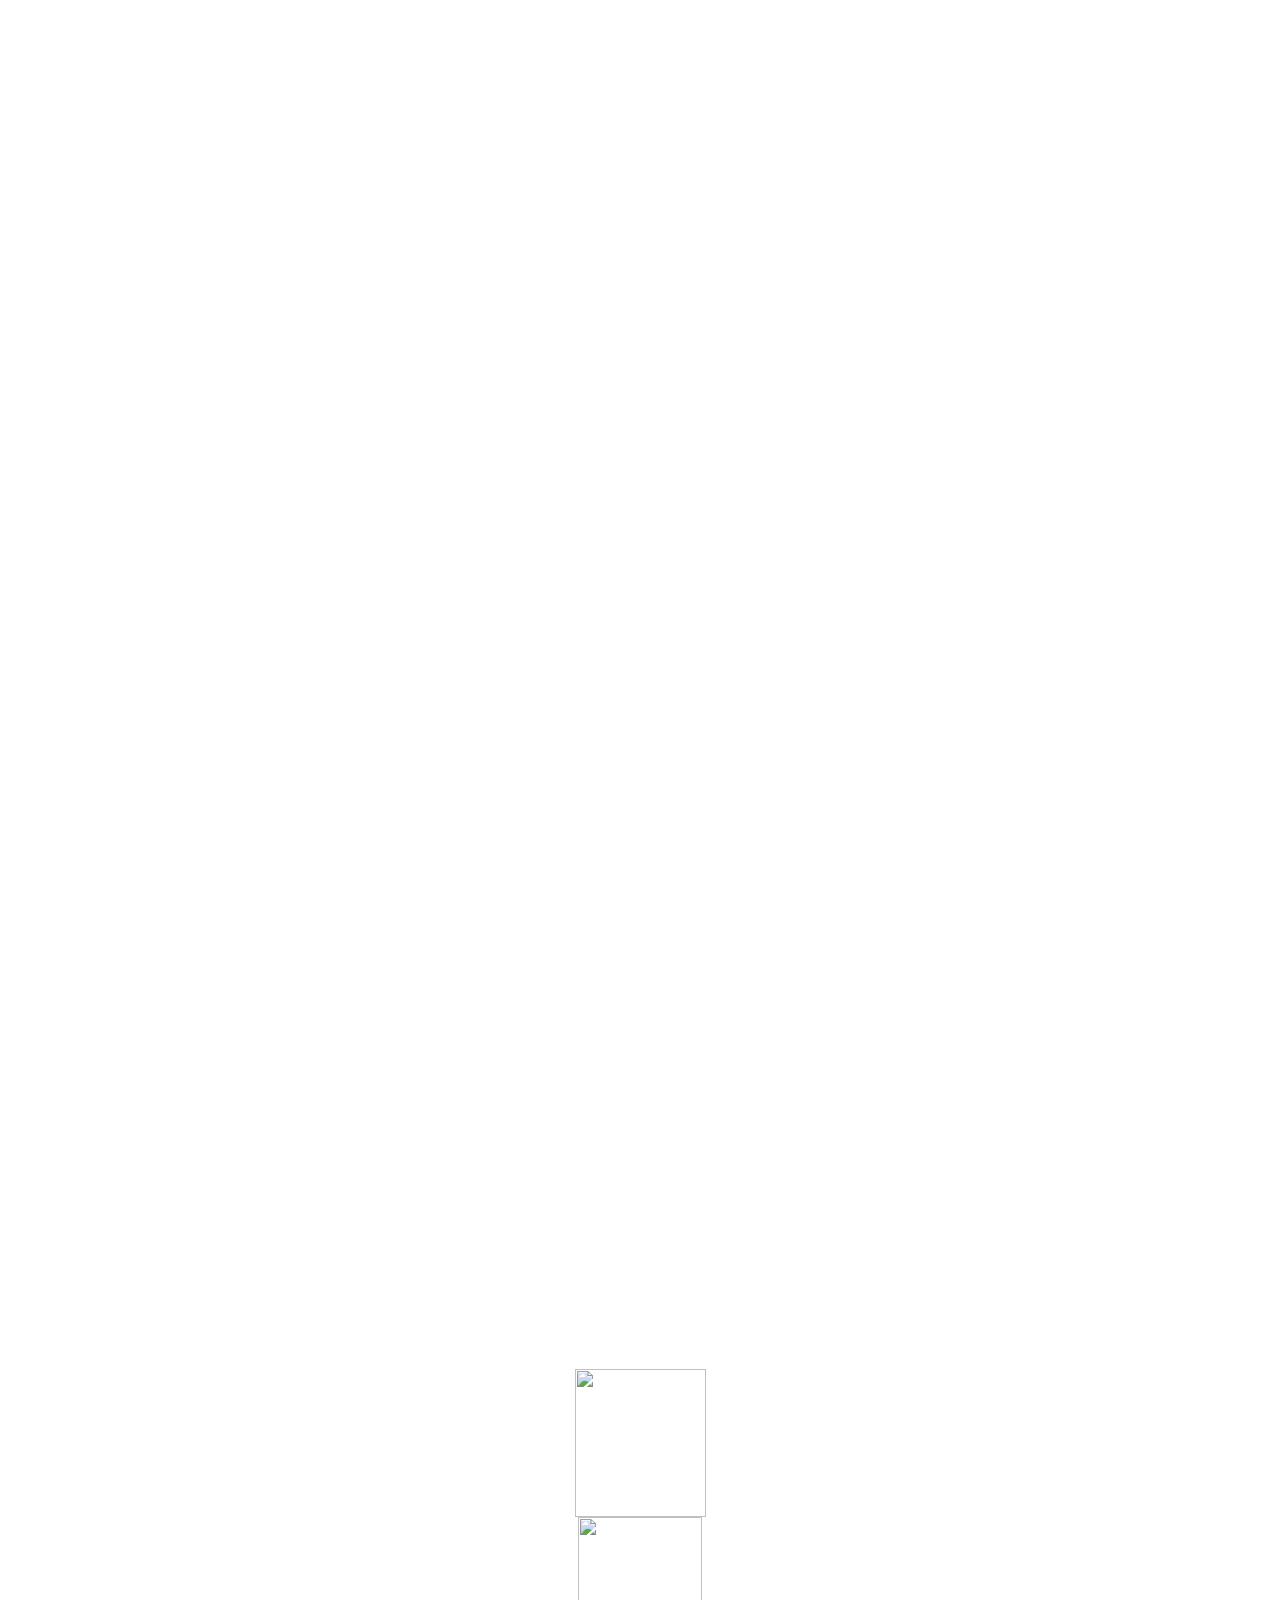
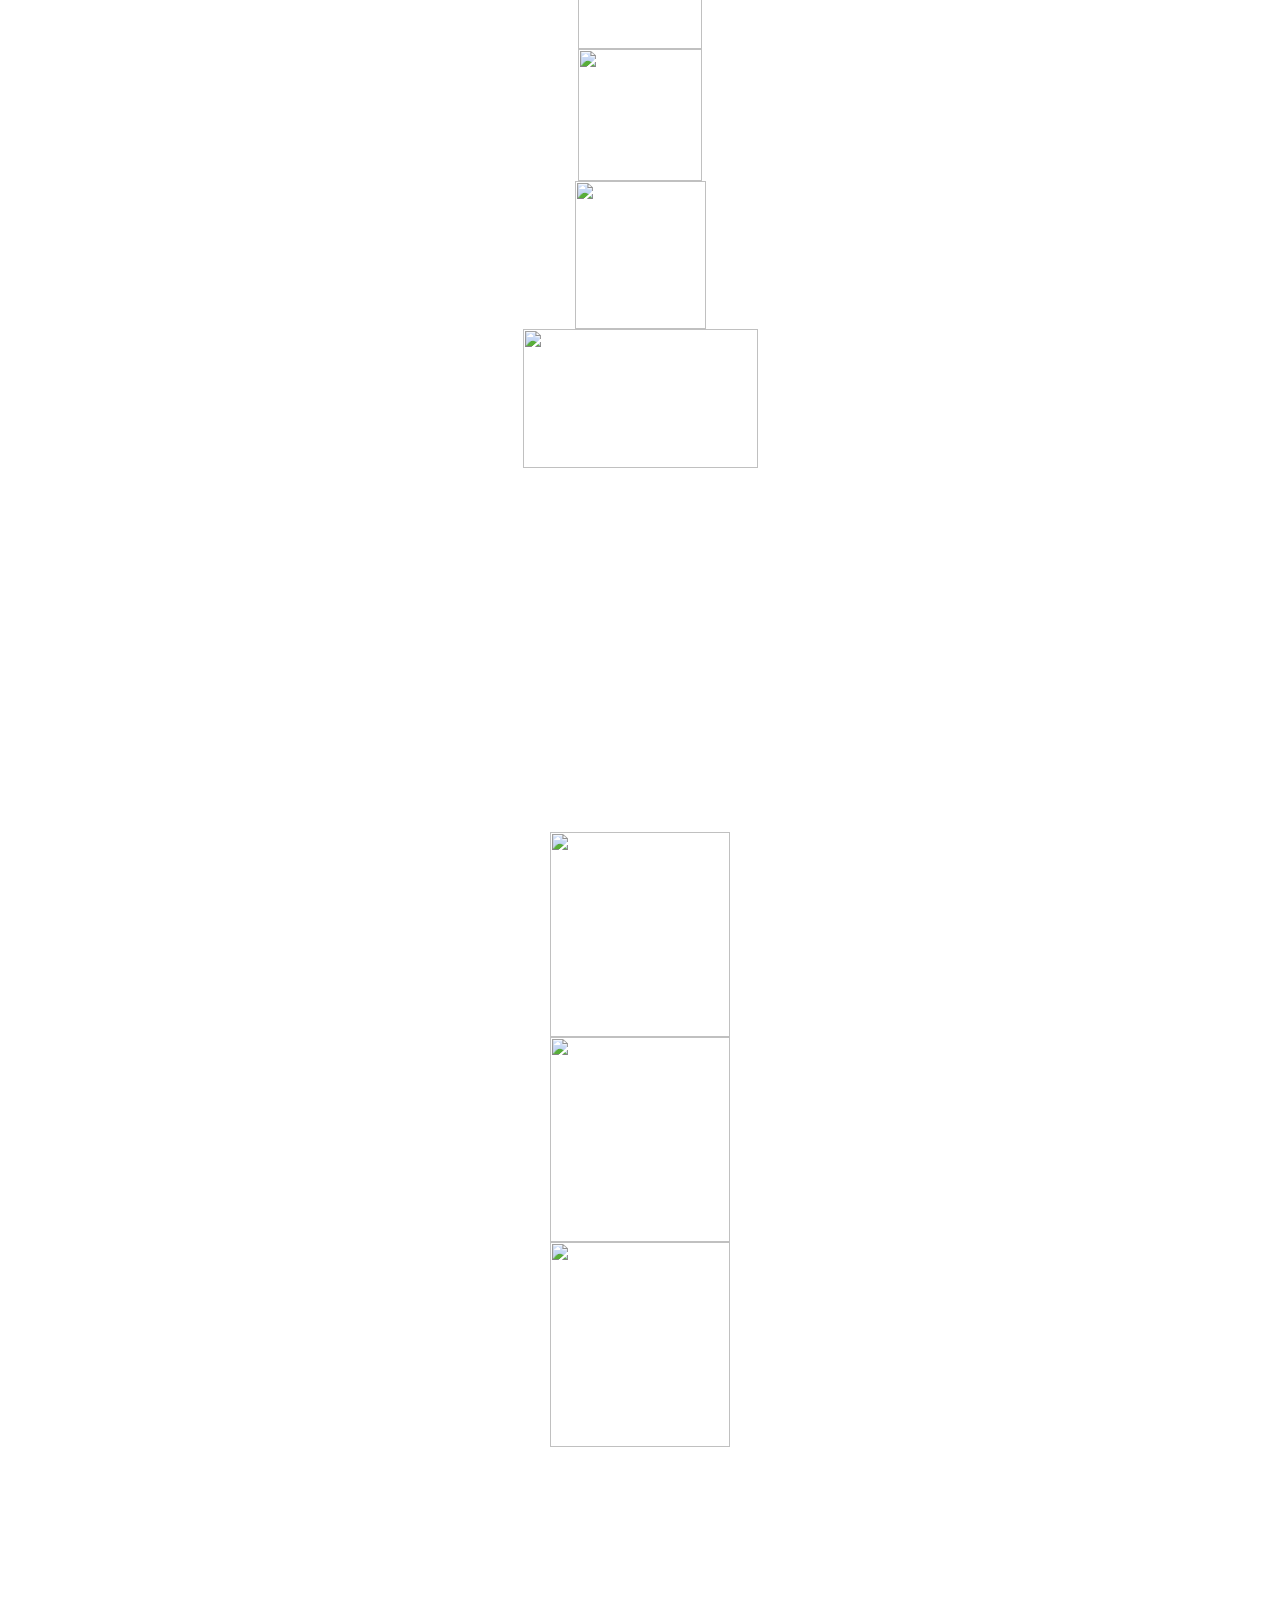
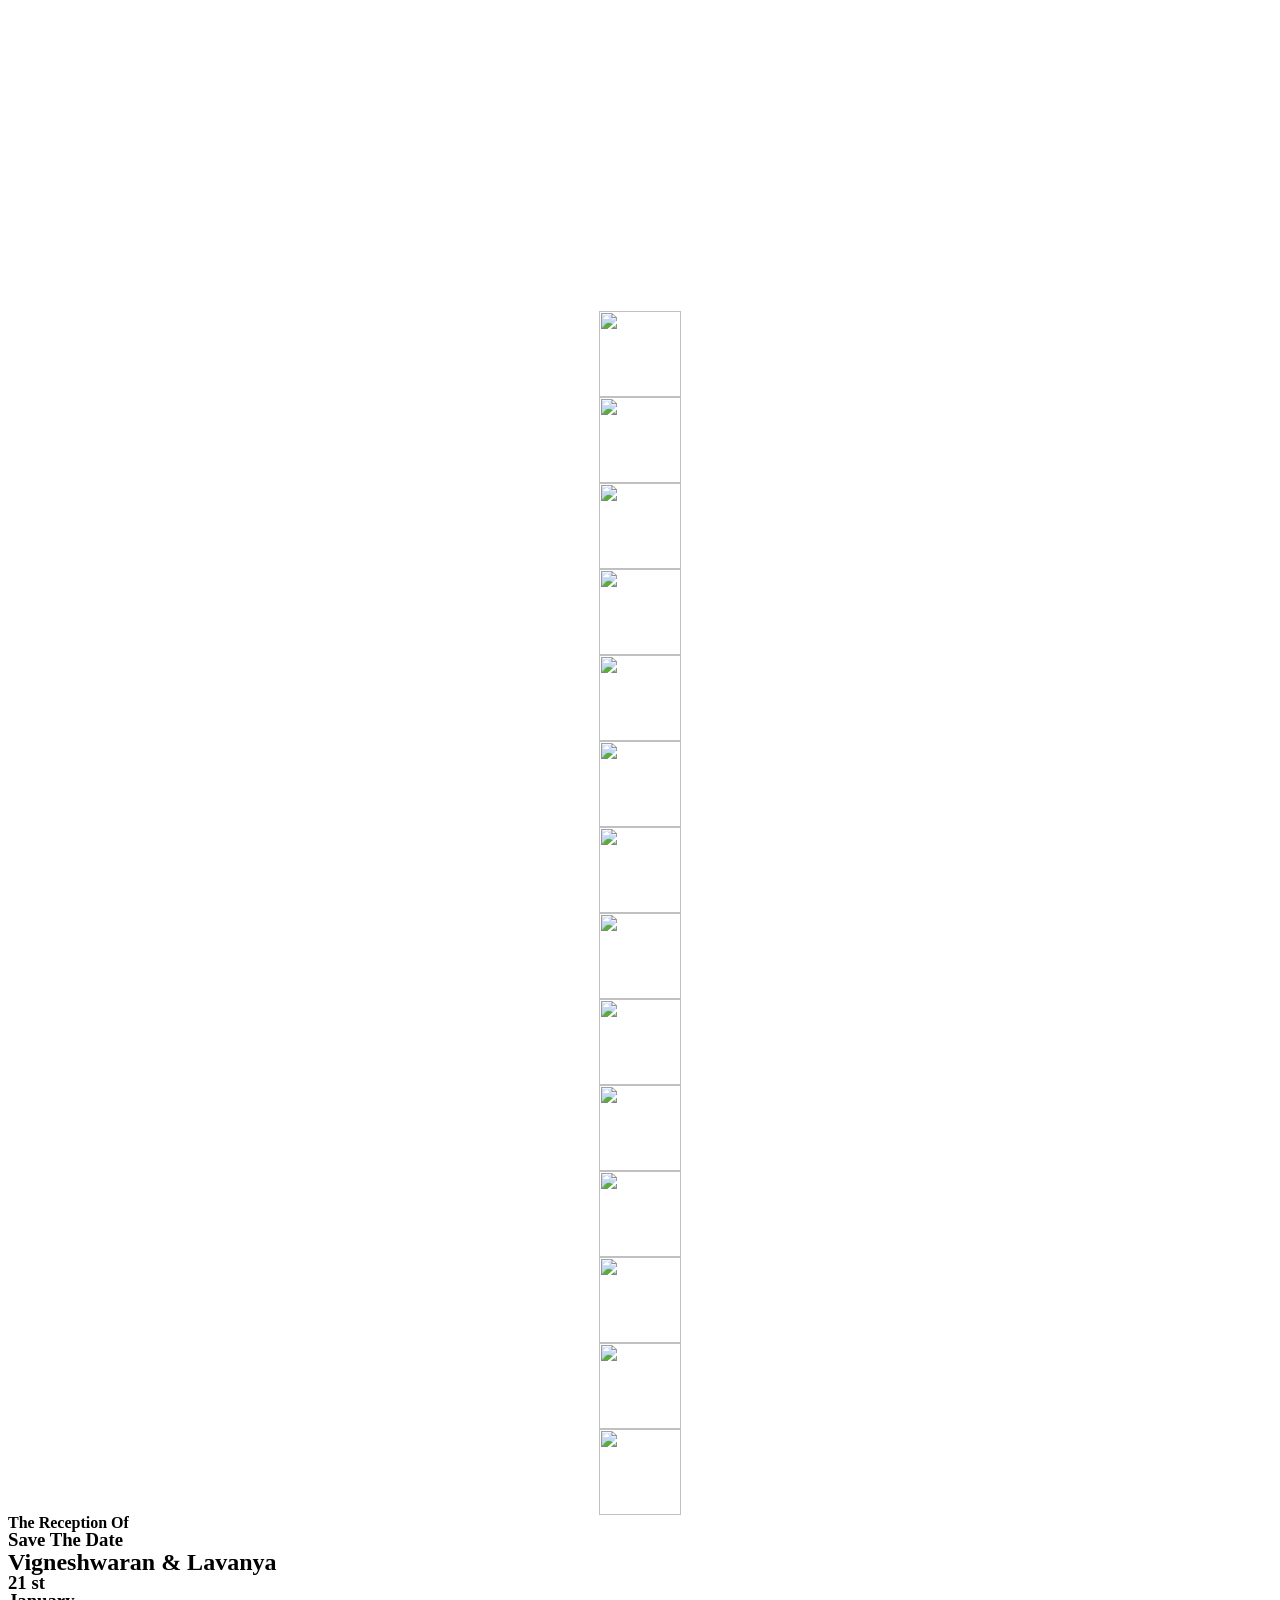
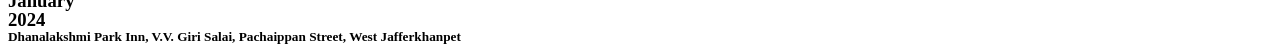
==== commit 3d299c71: "hyphen removed" ====
--- a/index.html
+++ b/index.html
@@ -6,7 +6,7 @@
     <meta charset="UTF-8">
     <meta name="viewport" content="width=device-width, initial-scale=1.0">
 
-    <title>Vigneshwaran &#8211; Weds Lavanya</title>
+    <title>Vigneshwaran Weds Lavanya</title>
     <meta name='robots' content='max-image-preview:large' />
     <link rel="alternate" type="application/rss+xml" title="Wedding Invitations &raquo; Feed"
         href="https://wedding.nicdark.com/wedding-invitations/feed/" />
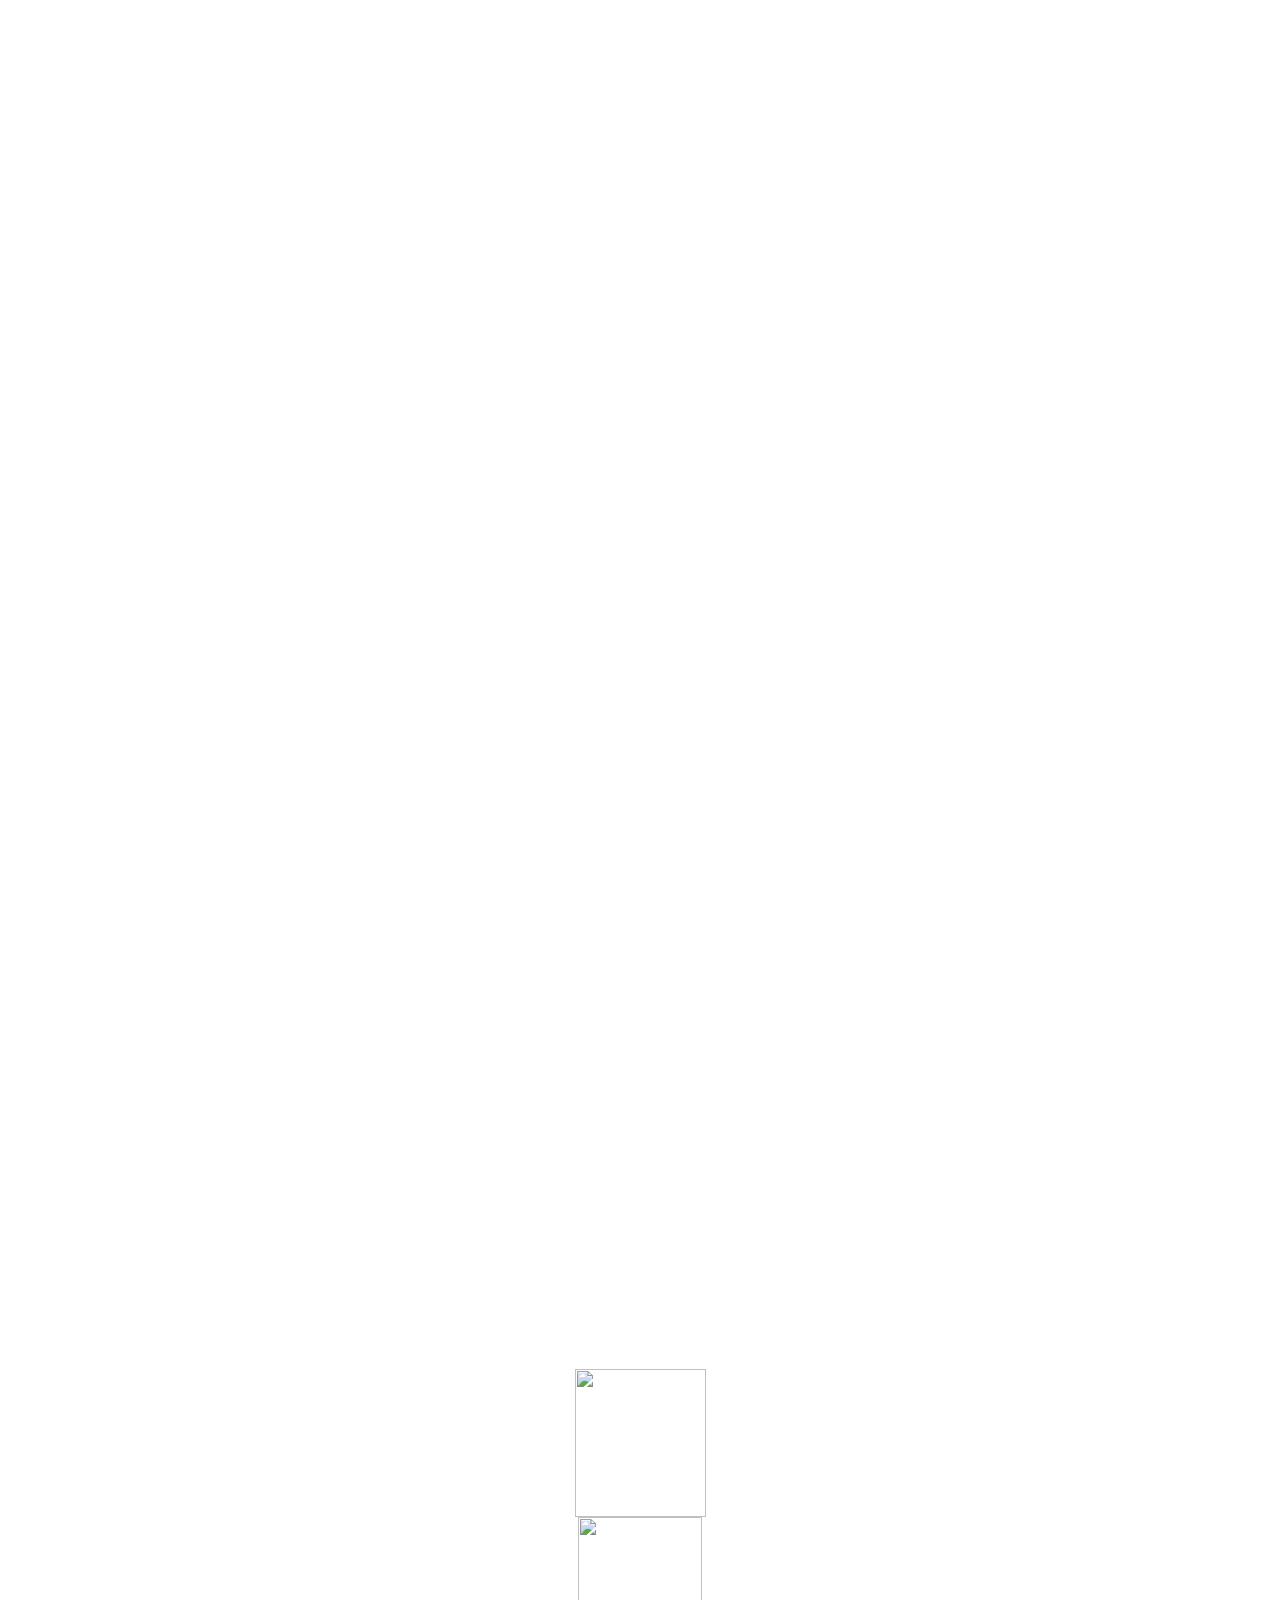
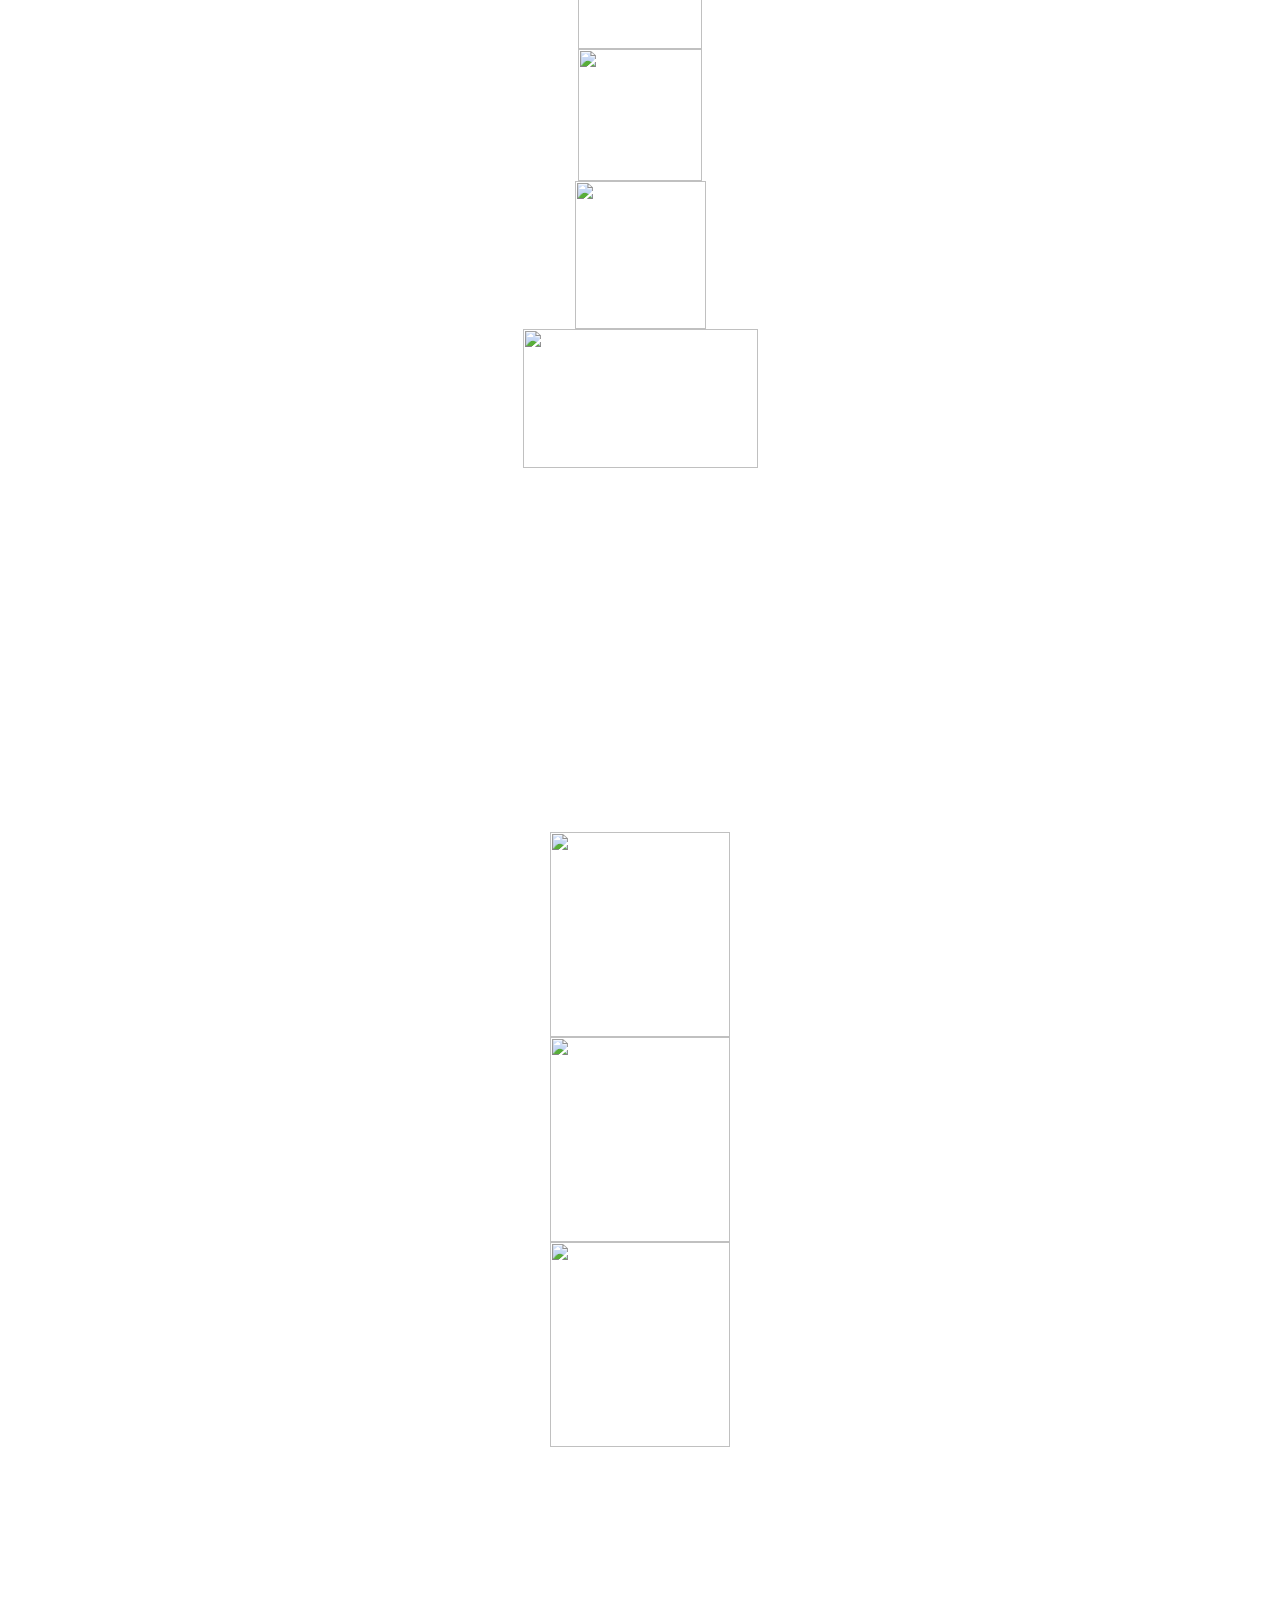
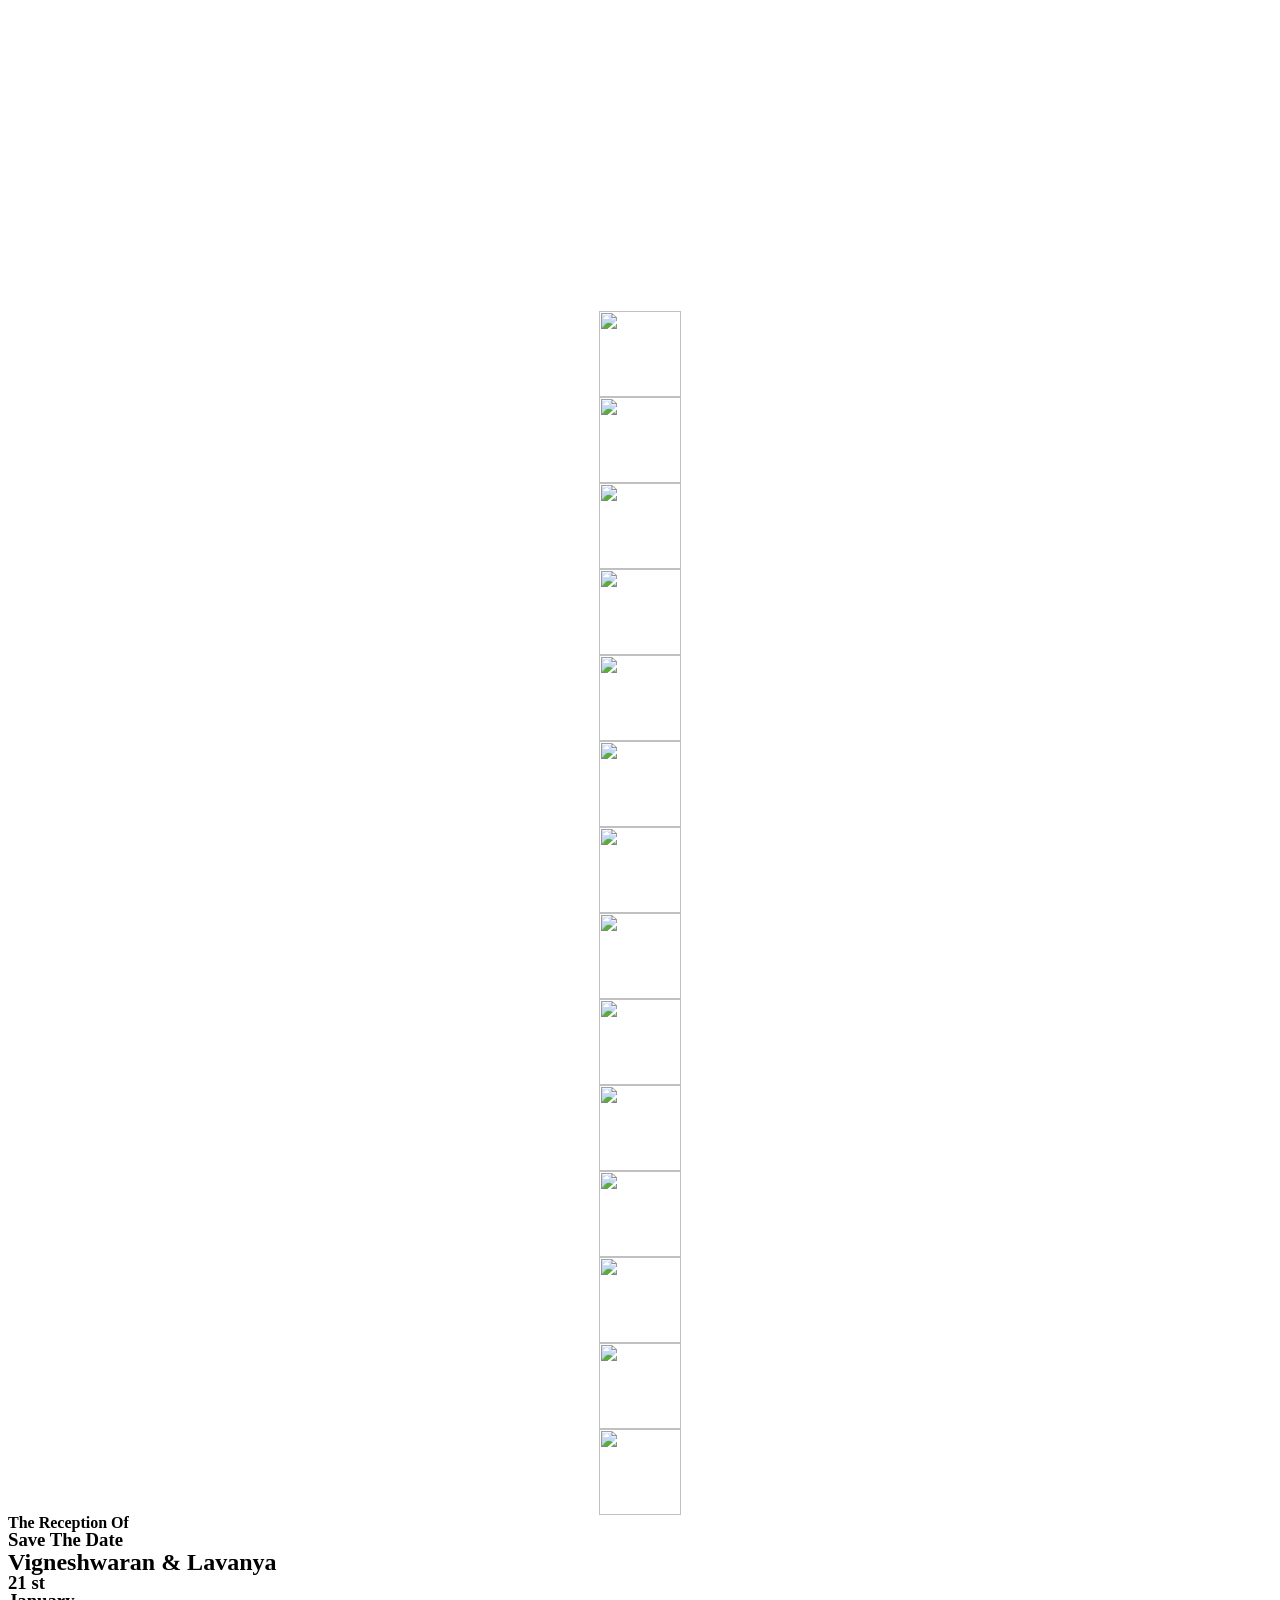
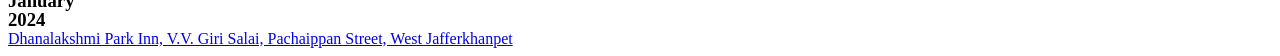
==== commit bb19e285: "map link added" ====
--- a/index.html
+++ b/index.html
@@ -1060,9 +1060,12 @@
                                                 data-settings="{&quot;_animation&quot;:&quot;fadeIn&quot;,&quot;_animation_delay&quot;:1000}"
                                                 data-widget_type="heading.default">
                                                 <div class="elementor-widget-container">
-                                                    <h5 class="elementor-heading-title elementor-size-default">
-                                                        Dhanalakshmi Park Inn, V.V. Giri Salai, Pachaippan Street, West
-                                                        Jafferkhanpet</h5>
+
+                                                    <a class="elementor-heading-title elementor-size-default"
+                                                        target="_blank"
+                                                        href="https://maps.app.goo.gl/Q7TFeFgyVXAcmmyt7">Dhanalakshmi
+                                                        Park Inn, V.V. Giri Salai, Pachaippan Street, West
+                                                        Jafferkhanpet</a>
                                                 </div>
                                             </div>
                                         </div>
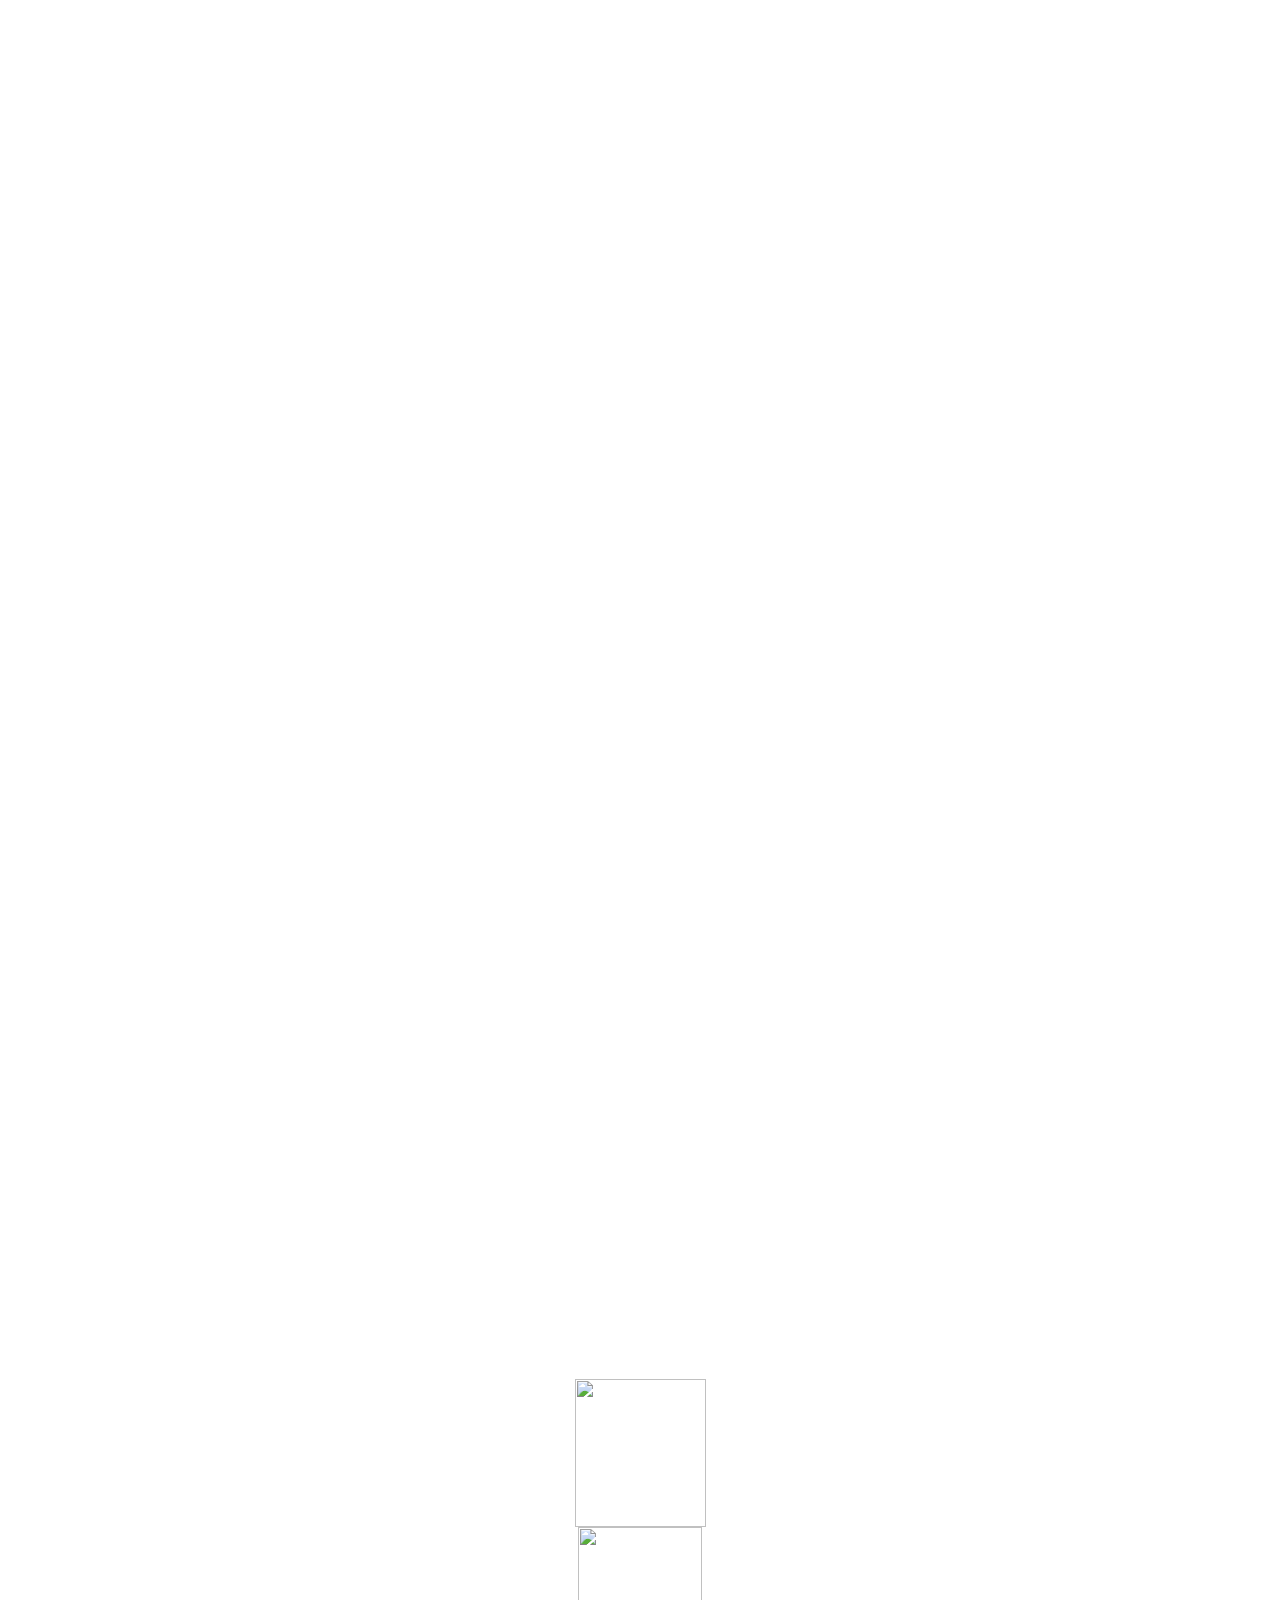
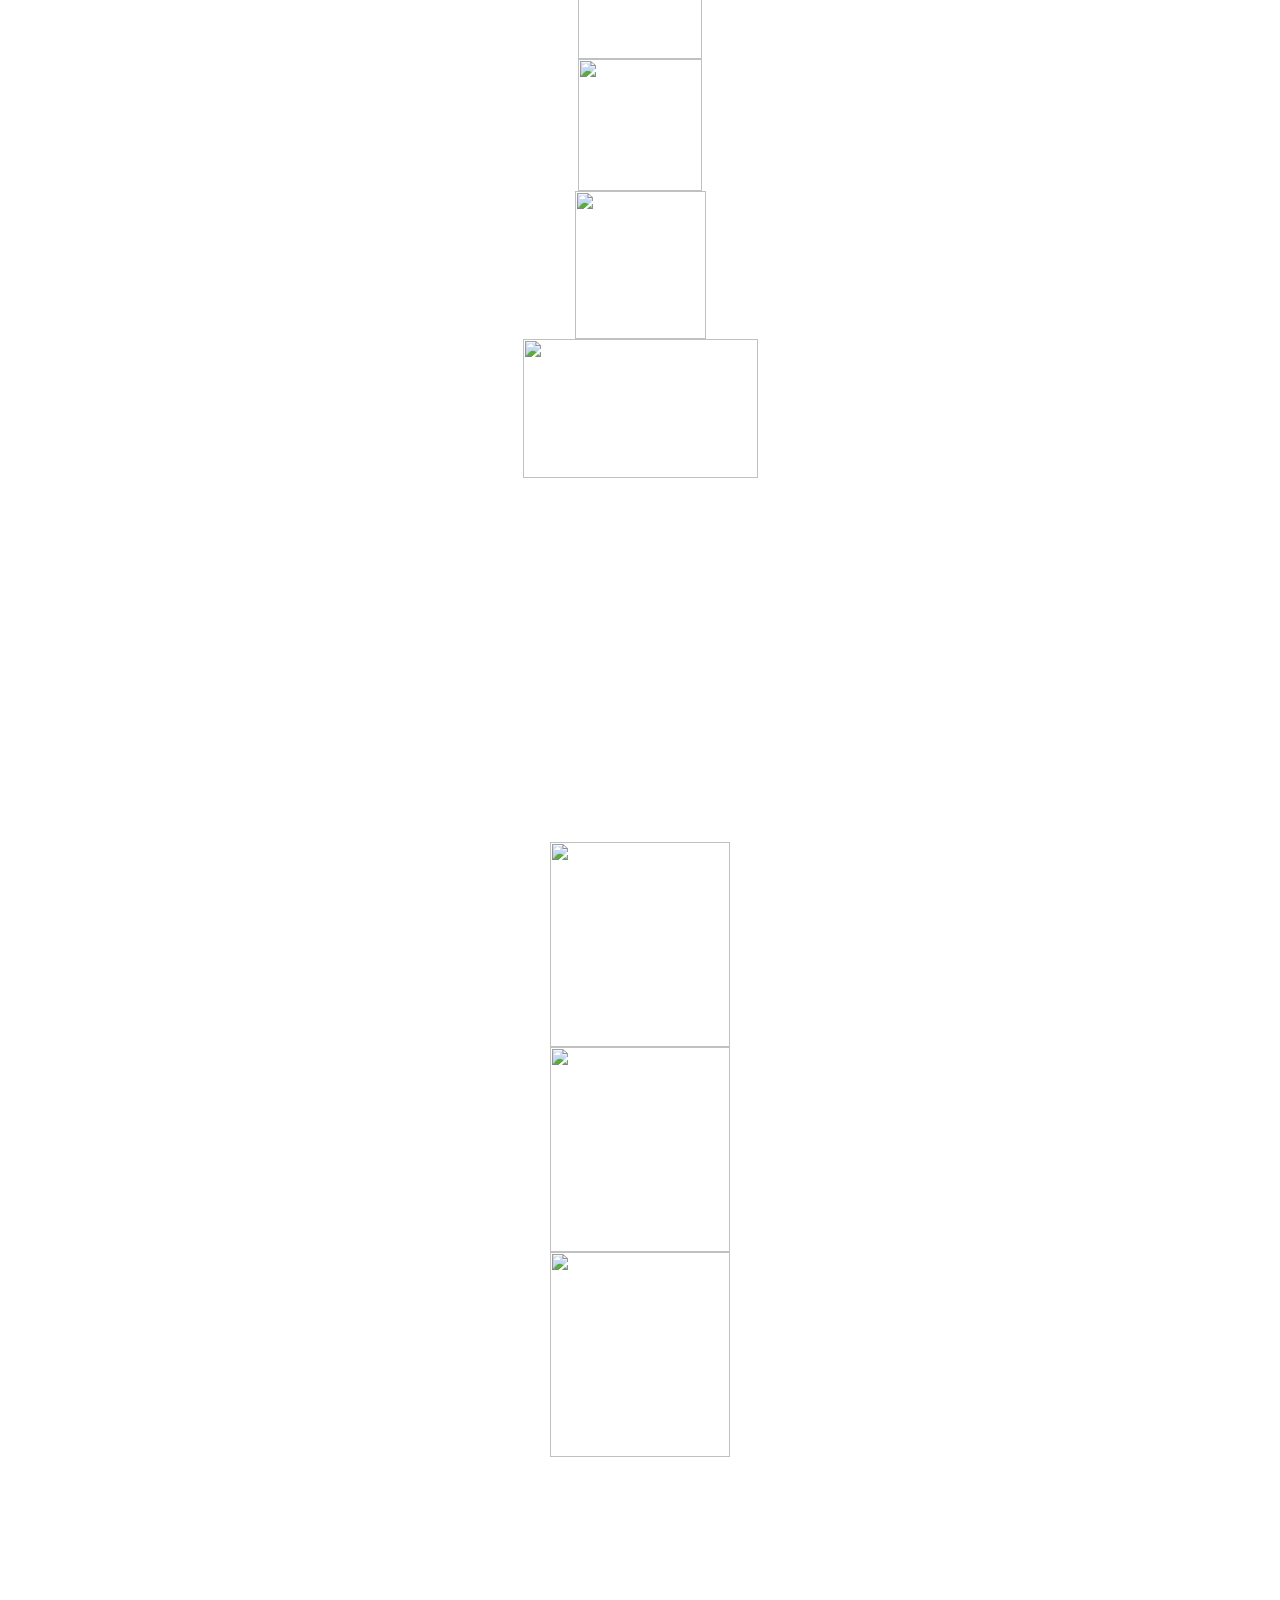
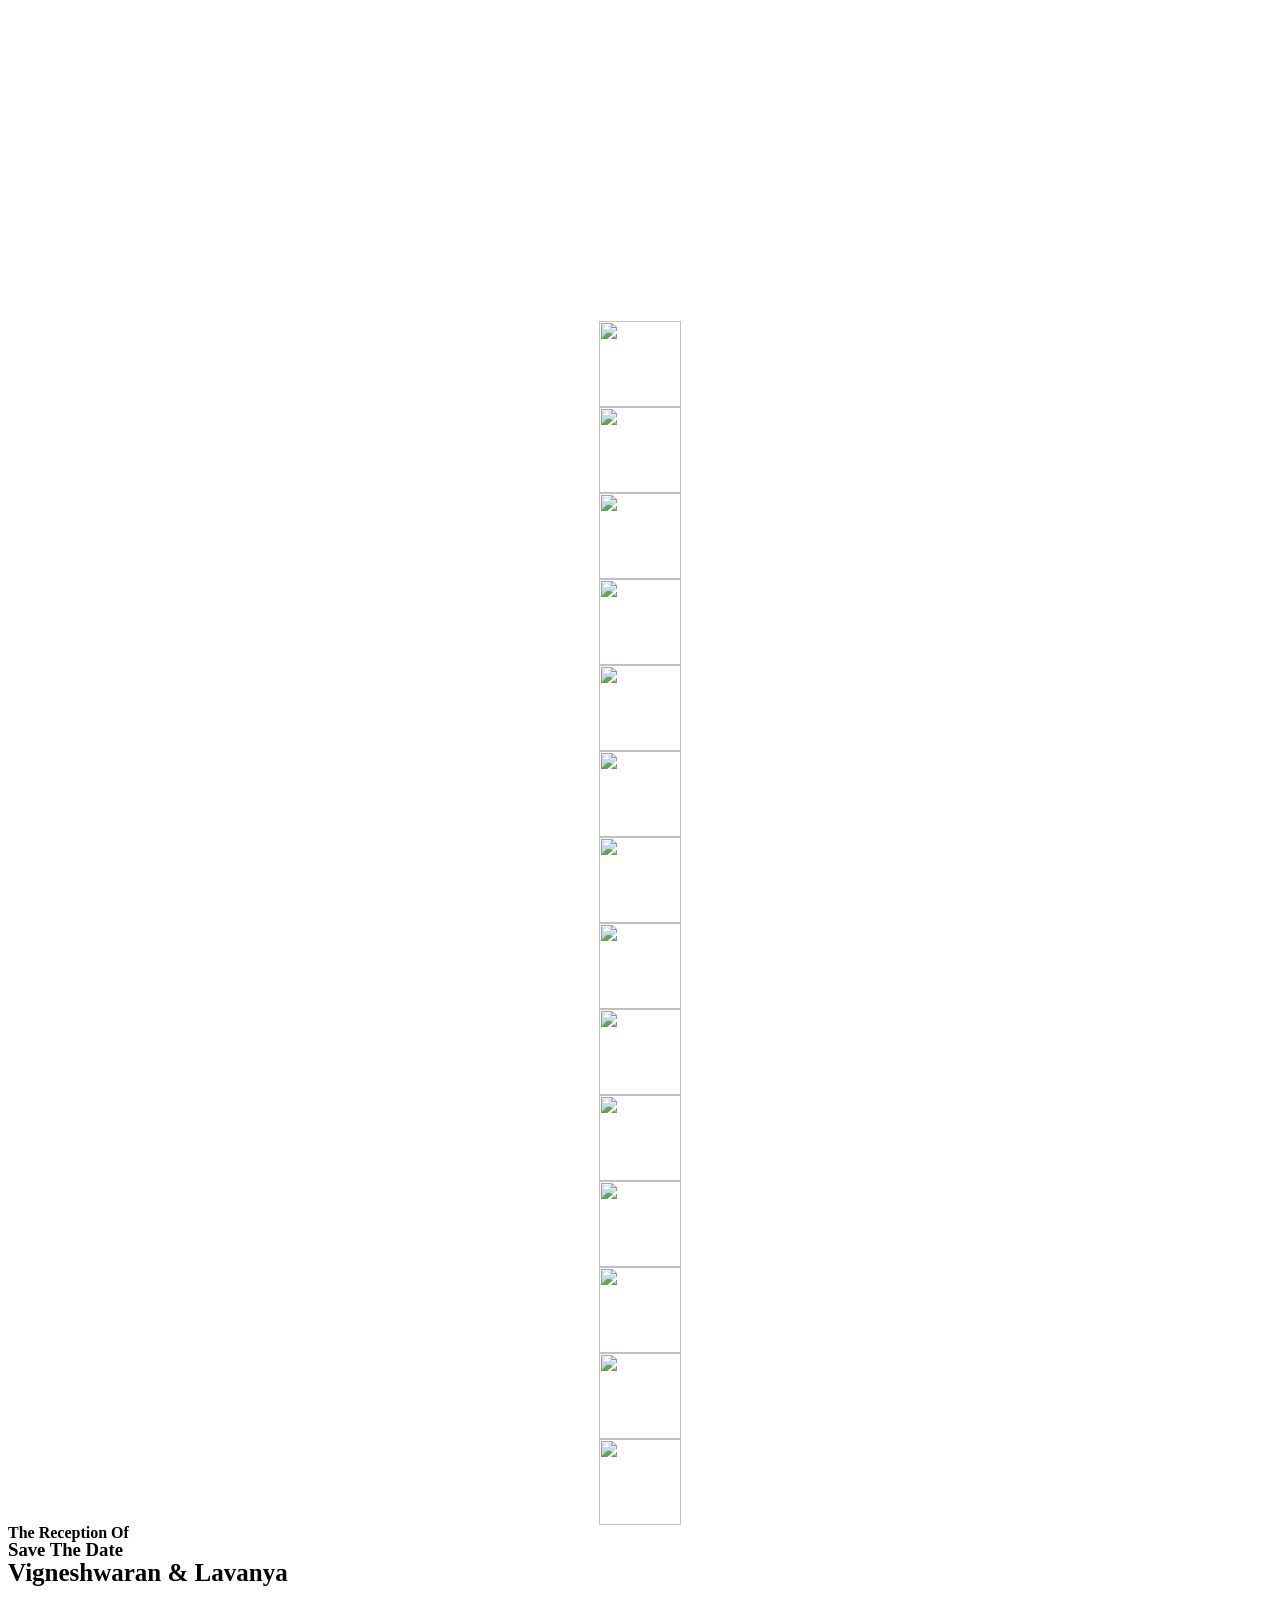
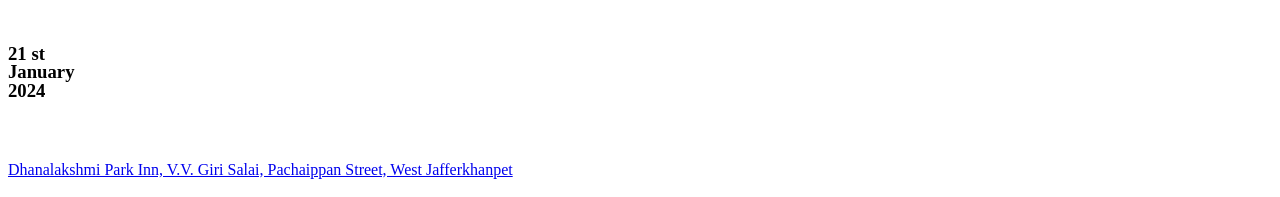
==== commit ff22b36f: "css updated for mobile res" ====
--- a/index.html
+++ b/index.html
@@ -582,7 +582,8 @@
                 <div class="elementor-container elementor-column-gap-default">
                     <div class="elementor-column elementor-col-100 elementor-top-column elementor-element elementor-element-ca1a07b"
                         data-id="ca1a07b" data-element_type="column" id="main_column">
-                        <div class="elementor-widget-wrap elementor-element-populated">
+                        <div class="elementor-widget-wrap elementor-element-populated"
+                            style="padding:10px 0px 10px 0px !important;">
                             <div class="elementor-element elementor-element-3029e99 elementor-widget__width-auto elementor-absolute elementor-widget elementor-widget-image"
                                 data-id="3029e99" data-element_type="widget"
                                 data-settings="{&quot;_position&quot;:&quot;absolute&quot;}"
@@ -995,7 +996,8 @@
                                                 data-settings="{&quot;_animation&quot;:&quot;fadeIn&quot;,&quot;_animation_delay&quot;:600}"
                                                 data-widget_type="heading.default">
                                                 <div class="elementor-widget-container">
-                                                    <h2 class="elementor-heading-title elementor-size-default">
+                                                    <h2 class="elementor-heading-title elementor-size-default"
+                                                        style="font-size: 25px !important;">
                                                         Vigneshwaran & Lavanya</h2>
                                                 </div>
                                             </div>
@@ -1006,7 +1008,8 @@
                             <section
                                 class="elementor-section elementor-inner-section elementor-element elementor-element-8646ffa elementor-section-boxed elementor-section-height-default elementor-section-height-default elementor-invisible"
                                 data-id="8646ffa" data-element_type="section"
-                                data-settings="{&quot;animation&quot;:&quot;fadeInUp&quot;,&quot;animation_delay&quot;:800}">
+                                data-settings="{&quot;animation&quot;:&quot;fadeInUp&quot;,&quot;animation_delay&quot;:800}"
+                                style="margin-top: 60px !important; margin-bottom: 60px !important;">
                                 <div class="elementor-container elementor-column-gap-default">
                                     <div class="elementor-column elementor-col-33 elementor-inner-column elementor-element elementor-element-933d2ea"
                                         data-id="933d2ea" data-element_type="column">
